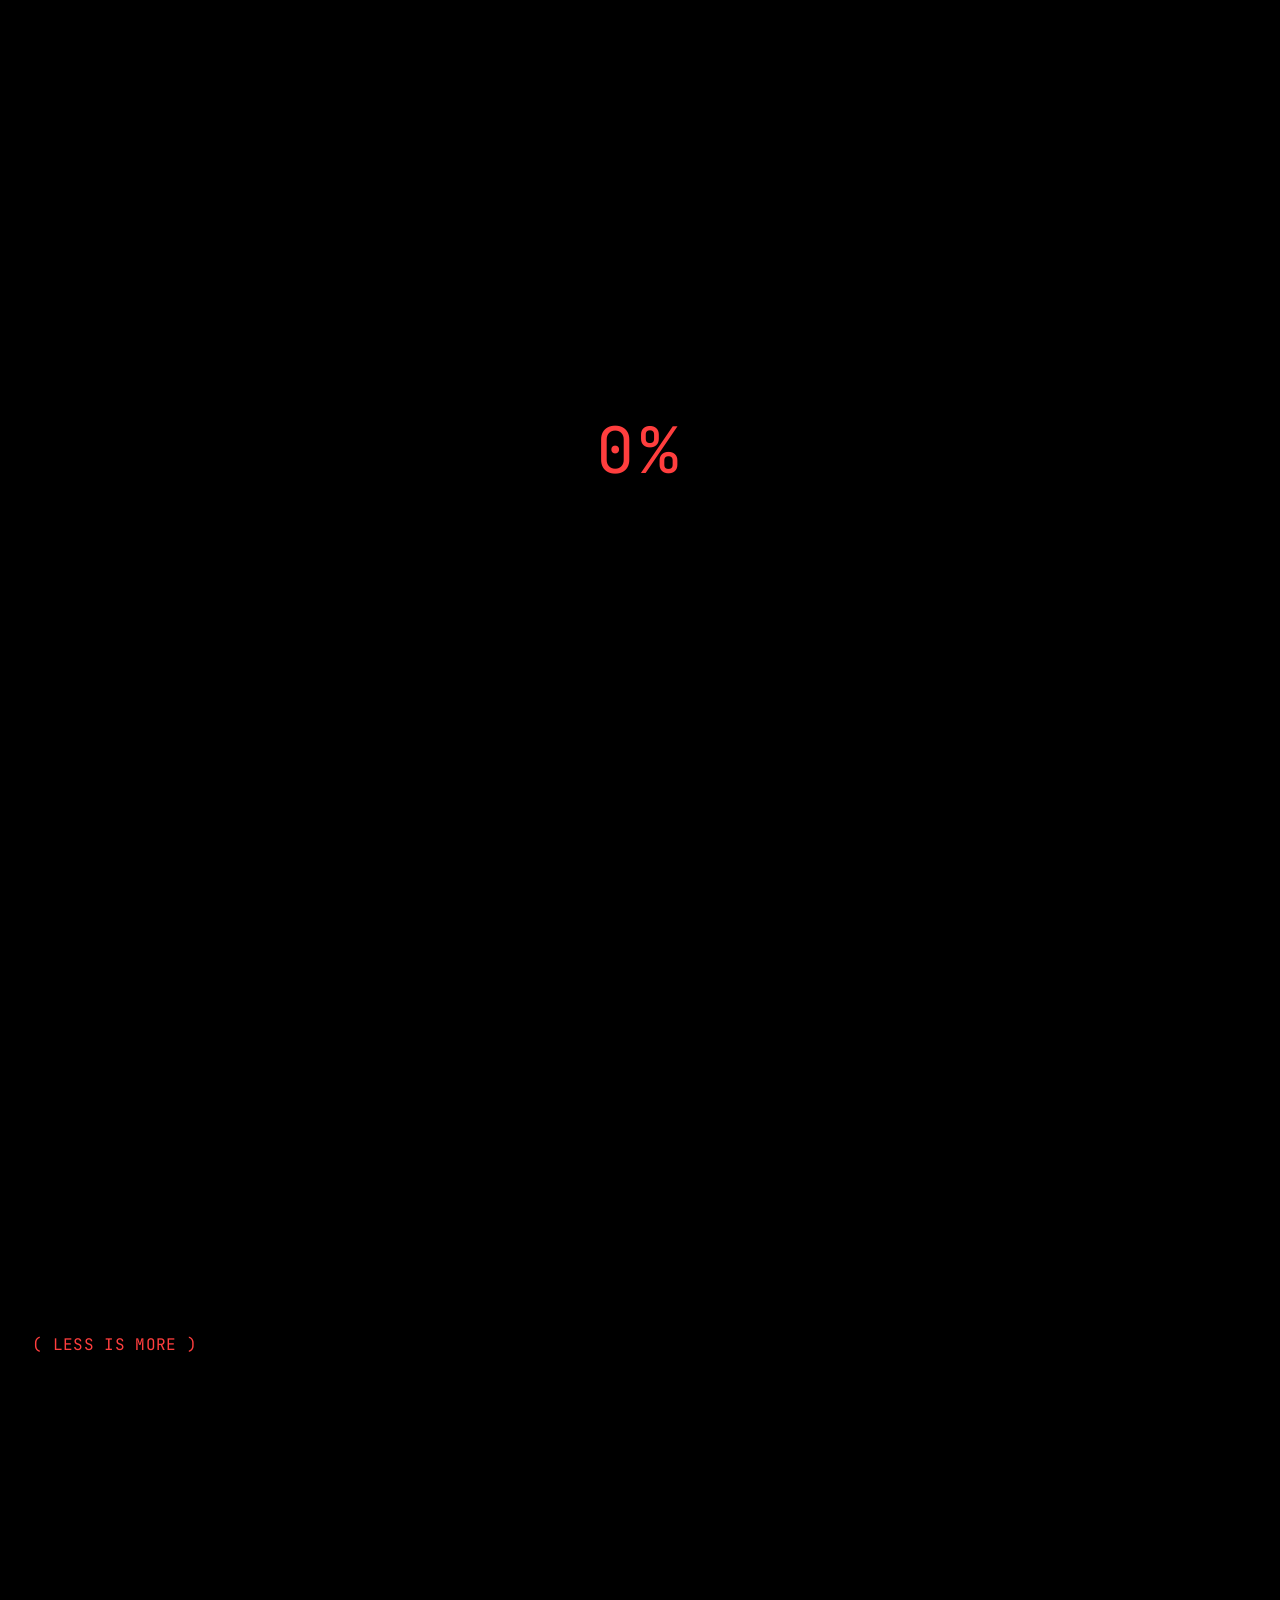
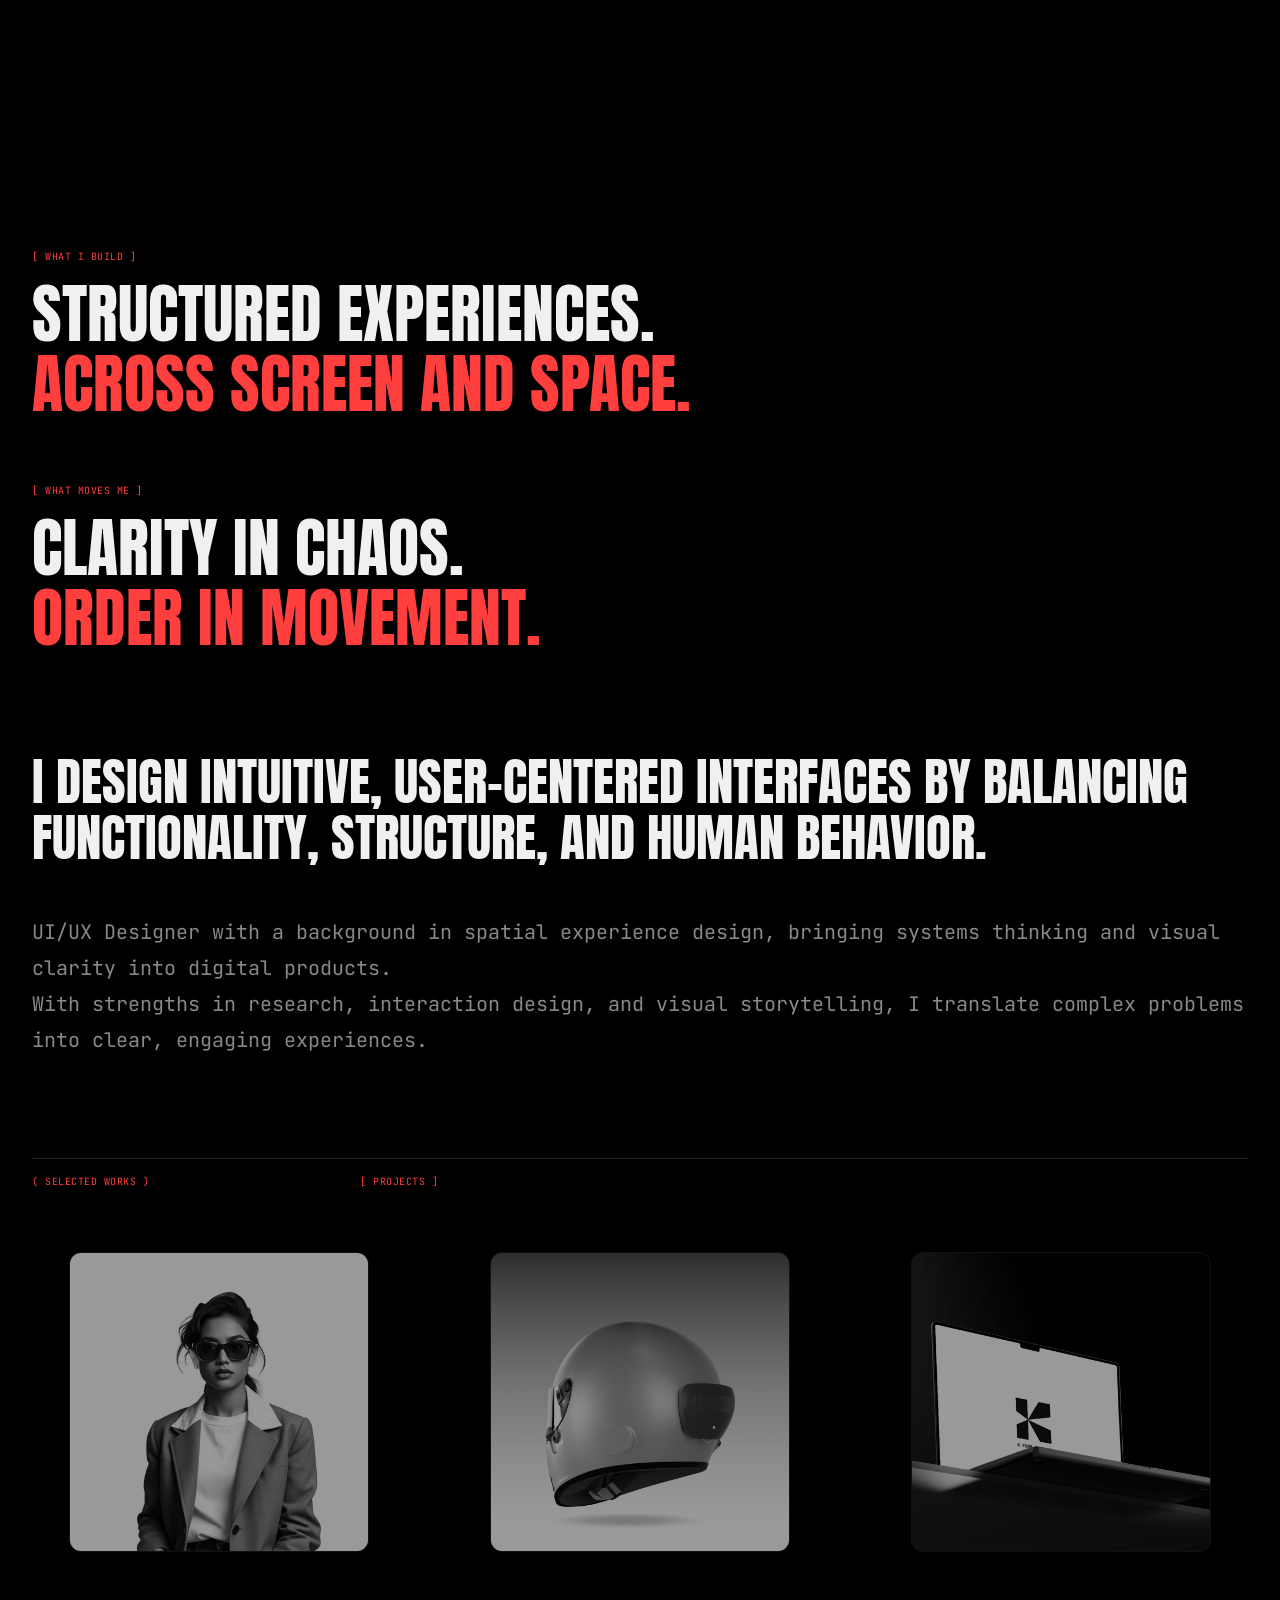
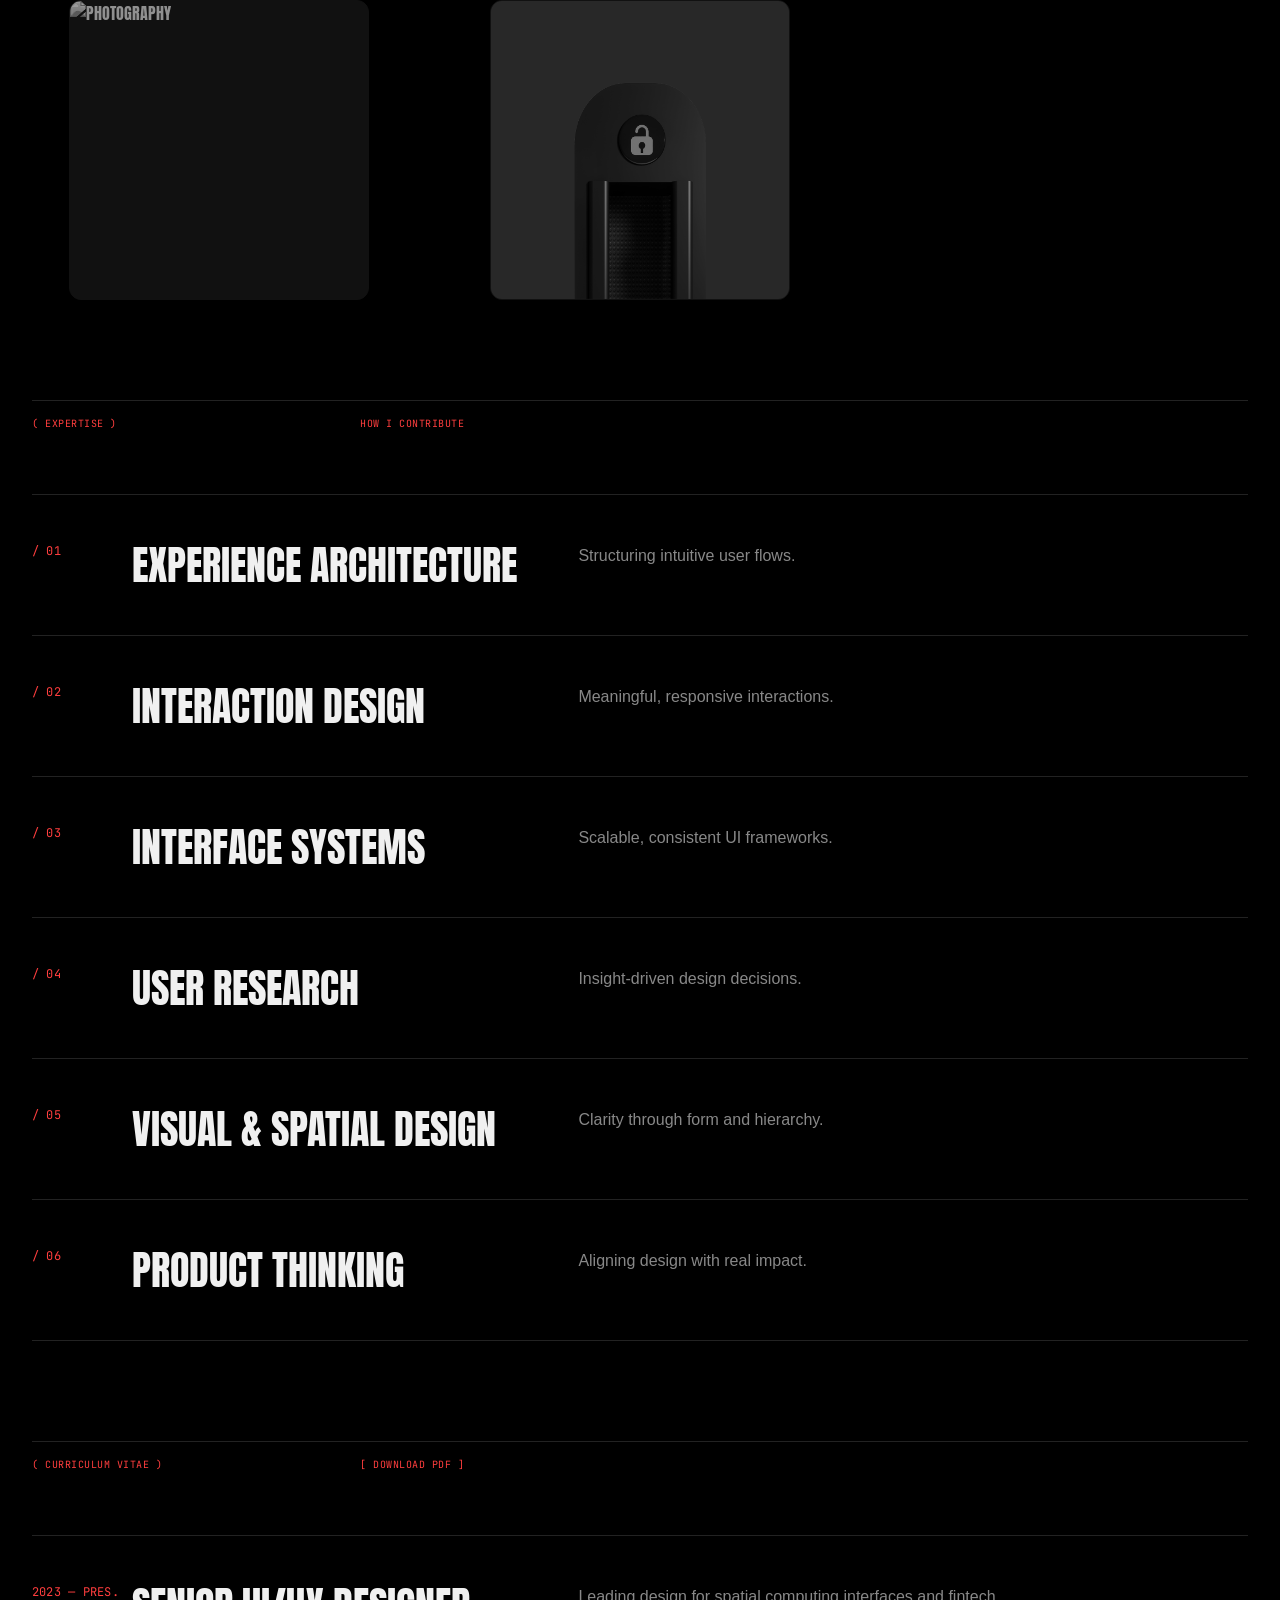
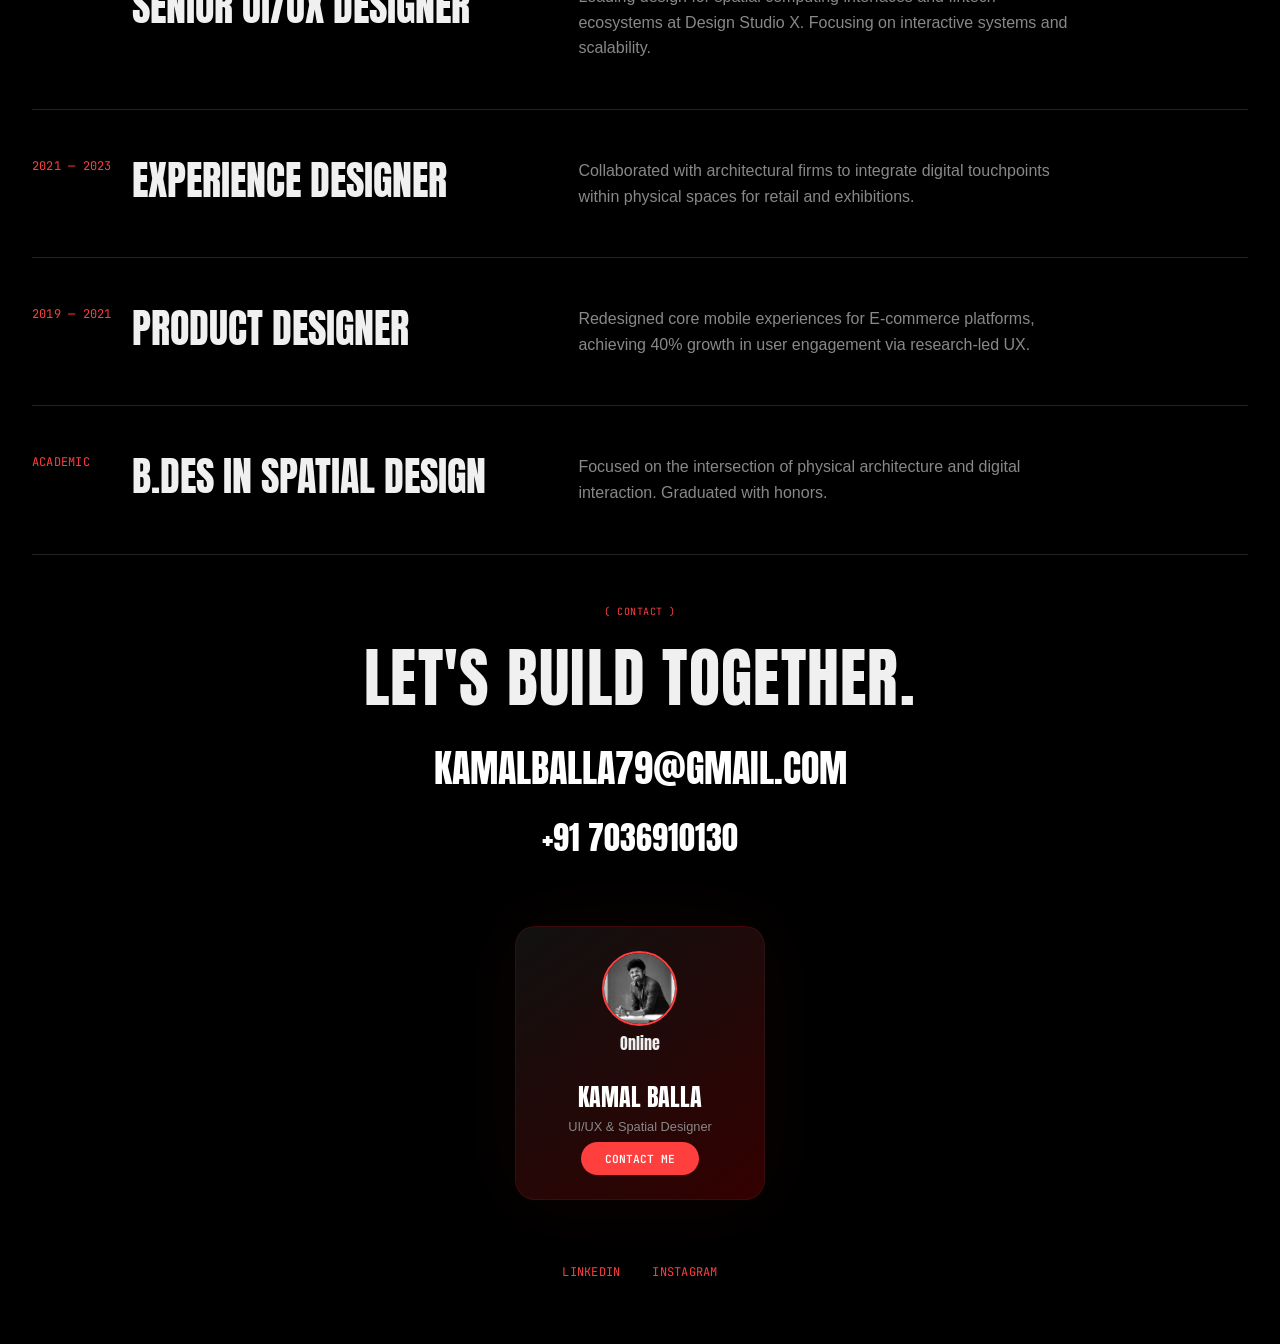
==== index.html @ a9d9c074 "initial change" ====
<!DOCTYPE html>
<html lang="en">
<head>
    <meta charset="UTF-8">
    <meta name="viewport" content="width=device-width, initial-scale=1.0">
    <title>Kamal Balla | UI/UX & Spatial Designer</title>
    <!-- Google Fonts: Anton & JetBrains Mono (Variable) -->
    <link rel="preconnect" href="https://fonts.googleapis.com">
    <link rel="preconnect" href="https://fonts.gstatic.com" crossorigin>
    <link href="https://fonts.googleapis.com/css2?family=Anton&family=JetBrains+Mono:wght@100..800&display=swap" rel="stylesheet">
    <link rel="stylesheet" href="styles.css">
</head>
<body>

    <div id="loader">
        <div class="count-up-text"><span id="loader-count">0</span>%</div>
    </div>

    <!-- Sticky Header Navigation -->
    <header class="main-header" id="main-nav">
        <div class="header-brand">KAMAL BALLA</div>
        <nav>
            <ul class="nav-links">
                <li><a href="#hero" class="nav-link hover-target">[ ABOUT ]</a></li>
                <li><a href="#works" class="nav-link hover-target">[ WORKS ]</a></li>
                <li><a href="#contact" class="nav-link hover-target">[ CONTACT ]</a></li>
            </ul>
        </nav>
    </header>

    <!-- Crosshair Elements -->
    <div id="crosshair-h" class="crosshair-line crosshair-h"></div>
    <div id="crosshair-v" class="crosshair-line crosshair-v"></div>

    <div id="cursor-dot"></div>
    <div class="fixed-corner bottom-left mono-label">( BENGALURU <span id="clock">00:00:00</span> )</div>
    <div class="fixed-corner bottom-right mono-label">( 2026 © ALL RIGHTS RESERVED )</div>

    <!-- Hero Section with Typewriter Animation -->
    <div class="hero-type-wrapper">
        <h1 class="hero-type-text" id="typewriter-text"></h1>
    </div>

    <main class="container">
        <!-- Hero Section -->
        <section id="hero">
            
            <div class="hero-content">
                <div class="hero-title-wrapper">
                    <h1 class="display-text hero-title" data-text="UI/UX DESIGNER"></h1>
                </div>
                <div class="hero-title-wrapper">
                    <h1 class="display-text hero-title" data-text="& SPATIAL DESIGNER" style="color: #888;"></h1>
                </div>
                
                <div class="fade-up" style="margin-top: 2rem;">
                    <span class="mono-text" style="color: var(--muted-color); font-size: 16px;">( LESS IS MORE )</span>
                </div>
            </div>
        </section>

        <!-- Vision Statements Section -->
        <section id="vision">
            <div class="hero-statements" style="display: flex; flex-direction: column; gap: 4rem;">
                <div class="fade-up">
                    <span class="mono-label" style="display: block; margin-bottom: 1rem;">[ WHAT I BUILD ]</span>
                    <h2 class="heading-2" style="font-size: clamp(2.5rem, 5vw, 6rem); color: var(--text-color);">Structured experiences.<br><span style="color: var(--muted-color);">Across screen and space.</span></h2>
                </div>
                
                <div class="fade-up">
                    <span class="mono-label" style="display: block; margin-bottom: 1rem;">[ WHAT MOVES ME ]</span>
                    <h2 class="heading-2" style="font-size: clamp(2.5rem, 5vw, 6rem); color: var(--text-color);">Clarity in chaos.<br><span style="color: var(--muted-color);">Order in movement.</span></h2>
                </div>
            </div>
        </section>

        <!-- About Section -->
        <section id="about">
            
            <div class="about-grid">
                <div class="about-text">
                    <h3 class="heading-2 fade-up">I design intuitive, user-centered interfaces by balancing functionality, structure, and human behavior.</h3>
                    <p class="fade-up">UI/UX Designer with a background in spatial experience design, bringing systems thinking and visual clarity into digital products.</p>
                    <p class="fade-up">With strengths in research, interaction design, and visual storytelling, I translate complex problems into clear, engaging experiences.</p>
                </div>
            </div>
        </section>

        <!-- Works Section -->
        <section id="works">
            <div class="section-header fade-up">
                <span class="mono-label">( Selected Works )</span>
                <span class="mono-label">[ PROJECTS ]</span>
            </div>

            <div class="works-grid fade-up">
                <div class="tilted-card hover-target">
                    <div class="tilted-card-inner">
                        <img src="DOTS.png" alt="DOTS">
                        <div class="tilted-card-overlay">
                            <p class="tilted-card-demo-text">DOTS</p>
                        </div>
                        <span class="tilted-card-caption">A Brand Conceptualized through AI (Branding)</span>
                    </div>
                </div>

                <div class="tilted-card hover-target">
                    <div class="tilted-card-inner">
                        <img src="HELCOV.png" alt="HELCOV">
                        <div class="tilted-card-overlay">
                            <p class="tilted-card-demo-text">HELCOV</p>
                        </div>
                        <span class="tilted-card-caption">Smart Helmet Rain Cover Attachment (Product Design)</span>
                    </div>
                </div>

                <div class="tilted-card hover-target">
                    <div class="tilted-card-inner">
                        <img src="K FORM STUDIOS.png" alt="K FORM STUDIOS">
                        <div class="tilted-card-overlay">
                            <p class="tilted-card-demo-text">K FORM STUDIOS</p>
                        </div>
                        <span class="tilted-card-caption">Architecture Firm (Branding and Website)</span>
                    </div>
                </div>

                <div class="tilted-card hover-target">
                    <div class="tilted-card-inner">
                        <img src="photography.png" alt="PHOTOGRAPHY">
                        <div class="tilted-card-overlay">
                            <p class="tilted-card-demo-text">PHOTOGRAPHY</p>
                        </div>
                        <span class="tilted-card-caption">PHOTOGRAPHY</span>
                    </div>
                </div>

                <div class="tilted-card hover-target">
                    <div class="tilted-card-inner">
                        <img src="SENSOSLIDE.png" alt="SENSOSLIDE">
                        <div class="tilted-card-overlay">
                            <p class="tilted-card-demo-text">SENSOSLIDE</p>
                        </div>
                        <span class="tilted-card-caption">Effortless Sliding Handle (Product Design)</span>
                    </div>
                </div>
            </div>
        </section>

        <!-- Services Section -->
        <section id="services">
            <div class="section-header fade-up">
                <span class="mono-label">( Expertise )</span>
                <span class="mono-label">How I contribute</span>
            </div>

            <div class="services-list fade-up">
                <div class="service-item hover-target">
                    <span class="mono-text service-number">/ 01</span>
                    <h3 class="heading-2 service-title" style="font-size: 2.5rem;">Experience Architecture</h3>
                    <p class="service-desc">Structuring intuitive user flows.</p>
                </div>
                <div class="service-item hover-target">
                    <span class="mono-text service-number">/ 02</span>
                    <h3 class="heading-2 service-title" style="font-size: 2.5rem;">Interaction Design</h3>
                    <p class="service-desc">Meaningful, responsive interactions.</p>
                </div>
                <div class="service-item hover-target">
                    <span class="mono-text service-number">/ 03</span>
                    <h3 class="heading-2 service-title" style="font-size: 2.5rem;">Interface Systems</h3>
                    <p class="service-desc">Scalable, consistent UI frameworks.</p>
                </div>
                <div class="service-item hover-target">
                    <span class="mono-text service-number">/ 04</span>
                    <h3 class="heading-2 service-title" style="font-size: 2.5rem;">User Research</h3>
                    <p class="service-desc">Insight-driven design decisions.</p>
                </div>
                <div class="service-item hover-target">
                    <span class="mono-text service-number">/ 05</span>
                    <h3 class="heading-2 service-title" style="font-size: 2.5rem;">Visual & Spatial Design</h3>
                    <p class="service-desc">Clarity through form and hierarchy.</p>
                </div>
                <div class="service-item hover-target">
                    <span class="mono-text service-number">/ 06</span>
                    <h3 class="heading-2 service-title" style="font-size: 2.5rem;">Product Thinking</h3>
                    <p class="service-desc">Aligning design with real impact.</p>
                </div>
            </div>
        </section>

        <!-- Resume Section -->
        <section id="resume">
            <div class="section-header fade-up">
                <span class="mono-label">( Curriculum Vitae )</span>
                <span class="mono-label">[ DOWNLOAD PDF ]</span>
            </div>

            <div class="resume-list fade-up">
                <!-- Experience 1 -->
                <div class="resume-item hover-target">
                    <span class="mono-text resume-meta">2023 — PRES.</span>
                    <h3 class="heading-2 resume-title" style="font-size: 2.5rem;">Senior UI/UX Designer</h3>
                    <p class="resume-desc">Leading design for spatial computing interfaces and fintech ecosystems at Design Studio X. Focusing on interactive systems and scalability.</p>
                </div>

                <!-- Experience 2 -->
                <div class="resume-item hover-target">
                    <span class="mono-text resume-meta">2021 — 2023</span>
                    <h3 class="heading-2 resume-title" style="font-size: 2.5rem;">Experience Designer</h3>
                    <p class="resume-desc">Collaborated with architectural firms to integrate digital touchpoints within physical spaces for retail and exhibitions.</p>
                </div>

                <!-- Experience 3 -->
                <div class="resume-item hover-target">
                    <span class="mono-text resume-meta">2019 — 2021</span>
                    <h3 class="heading-2 resume-title" style="font-size: 2.5rem;">Product Designer</h3>
                    <p class="resume-desc">Redesigned core mobile experiences for E-commerce platforms, achieving 40% growth in user engagement via research-led UX.</p>
                </div>

                <!-- Education -->
                <div class="resume-item hover-target">
                    <span class="mono-text resume-meta">Academic</span>
                    <h3 class="heading-2 resume-title" style="font-size: 2.5rem;">B.Des in Spatial Design</h3>
                    <p class="resume-desc">Focused on the intersection of physical architecture and digital interaction. Graduated with honors.</p>
                </div>
            </div>
        </section>
    </main>

    <footer id="contact">
        <span class="mono-label fade-up" style="margin-bottom: 2rem;">( Contact )</span>
        <h2 class="display-text fade-up" style="font-size: clamp(2rem, 5vw, 6rem);">Let's build together.</h2>
        <a href="mailto:kamalballa79@gmail.com" class="footer-email fade-up hover-target">kamalballa79@gmail.com</a>
        <a href="tel:7036910130" class="footer-email fade-up hover-target" style="margin-top: 1rem; font-size: clamp(1.2rem, 2.5vw, 2rem);">+91 7036910130</a>
        
        <div class="profile-card-wrapper fade-up">
            <div class="profile-card-glow"></div>
            <div class="profile-card" id="tilt-card">
                <div class="profile-card-inner">
                    <div class="profile-avatar-container" style="margin-bottom: 1.5rem;">
                        <img src="Kamal Balla.jpeg" alt="Kamal Balla" class="profile-avatar">
                        <div class="profile-status"><span class="status-dot" style="background-color: #4ade80;"></span> Online</div>
                    </div>
                    <div class="profile-info">
                        <h3 class="profile-name">Kamal Balla</h3>
                        <p class="profile-title">UI/UX & Spatial Designer</p>
                    </div>
                    <button class="contact-btn hover-target" onclick="window.location.href='mailto:kamalballa79@gmail.com';">Contact Me</button>
                </div>
            </div>
        </div>

        <div style="margin-top: 4rem; display: flex; gap: 2rem; margin-bottom: 4rem;">
            <a href="https://linkedin.com/in/ar-kamal-balla-2998341a9" target="_blank" class="mono-text hover-target" style="color: var(--muted-color);">LINKEDIN</a>
            <a href="https://www.instagram.com/kamalballa_/" target="_blank" class="mono-text hover-target" style="color: var(--muted-color);">INSTAGRAM</a>
        </div>
    </footer>

    <script src="https://cdnjs.cloudflare.com/ajax/libs/gsap/3.12.2/gsap.min.js"></script>
    <script src="https://cdnjs.cloudflare.com/ajax/libs/gsap/3.12.2/ScrollTrigger.min.js"></script>
    <script src="script.js"></script>
</body>
</html>
---- styles.css ----
/* --- CSS Reset & Variables --- */
:root {
    --bg-color: #000000;
    --text-color: #f0f0f0;
    --muted-color: #ff3e3e; /* Cinematic Red Accent */
    --border-color: #1a1a1a; 
    --font-sans: 'Anton', sans-serif;
    --font-mono: 'JetBrains Mono', monospace;
}

* {
    margin: 0;
    padding: 0;
    box-sizing: border-box;
    cursor: none;
}

body {
    background-color: var(--bg-color);
    color: var(--text-color);
    font-family: var(--font-sans);
    overflow-x: hidden;
    -webkit-font-smoothing: antialiased;
    position: relative;
}

/* Prevent body scroll when project is open */
body.no-scroll {
    overflow: hidden;
}

/* Architectural Grid Background */
body::after {
    content: '';
    position: fixed;
    top: 0; left: 0;
    width: 100%; height: 100%;
    background-image: 
        linear-gradient(var(--border-color) 1px, transparent 1px),
        linear-gradient(90deg, var(--border-color) 1px, transparent 1px);
    background-size: 50px 50px;
    background-position: center;
    pointer-events: none;
    z-index: -2;
}

/* Subtle Radial Fade for the Grid */
body::before {
    content: '';
    position: fixed;
    top: 0;
    left: 0;
    width: 100%;
    height: 100%;
    background: radial-gradient(circle at center, transparent 10%, var(--bg-color) 85%);
    pointer-events: none;
    z-index: -1;
}

/* --- Sticky Header --- */
.main-header {
    position: fixed;
    top: 0;
    left: 0;
    width: 100%;
    display: flex;
    justify-content: space-between;
    align-items: center;
    padding: 1.5rem 2rem;
    z-index: 1000;
    background: rgba(0, 0, 0, 0.5);
    backdrop-filter: blur(10px);
    -webkit-backdrop-filter: blur(10px);
    border-bottom: 1px solid rgba(255, 62, 62, 0.1);
    transform: translateY(-100%); 
}

.header-brand {
    font-family: var(--font-sans);
    font-size: clamp(1.2rem, 2.5vw, 1.8rem);
    line-height: 1;
    color: var(--muted-color);
    letter-spacing: 0.02em;
    text-transform: uppercase;
}

.nav-links {
    display: flex;
    gap: 2rem;
}

.nav-link {
    font-family: var(--font-mono);
    font-size: 10px;
    text-transform: uppercase;
    letter-spacing: 0.05em;
    color: var(--muted-color);
    transition: color 0.3s ease, transform 0.3s ease;
    text-decoration: none;
}

.nav-link:hover {
    color: #fff;
    transform: translateY(-1px);
}

/* --- Crosshair Component --- */
.crosshair-line {
    position: fixed;
    background-color: var(--muted-color);
    pointer-events: none;
    z-index: 9998;
    opacity: 0.15;
    will-change: transform;
}

.crosshair-h {
    width: 100vw;
    height: 1px;
    left: 0;
    top: 0;
}

.crosshair-v {
    width: 1px;
    height: 100vh;
    left: 0;
    top: 0;
}

a {
    color: inherit;
    text-decoration: none;
}

ul {
    list-style: none;
}

/* --- Typography Classes --- */
.mono-label {
    font-family: var(--font-mono);
    font-size: 10px;
    text-transform: uppercase;
    letter-spacing: 0.05em;
    color: var(--muted-color);
}

.mono-text {
    font-family: var(--font-mono);
    font-size: 12px;
    text-transform: uppercase;
    letter-spacing: 0.02em;
    color: var(--muted-color);
}

.display-text {
    font-size: clamp(3rem, 7vw, 9rem);
    font-weight: 400;
    line-height: 0.9;
    text-transform: uppercase;
    letter-spacing: 0.02em;
}

.heading-2 {
    font-size: clamp(2rem, 4vw, 4rem);
    font-weight: 400;
    line-height: 1.1;
    text-transform: uppercase;
}

/* --- Custom Cursor --- */
#cursor-dot {
    position: fixed;
    top: 0; left: 0;
    width: 10px; height: 10px;
    background-color: var(--muted-color);
    border-radius: 50%;
    pointer-events: none;
    z-index: 10000;
    mix-blend-mode: normal;
    transform: translate(-50%, -50%);
    transition: width 0.3s, height 0.3s;
}

#cursor-dot.hovered {
    width: 40px; height: 40px;
    background-color: #fff;
    mix-blend-mode: difference;
}

/* --- Fixed Framing Elements --- */
.fixed-corner {
    position: fixed;
    z-index: 90;
}

.top-left { top: 2rem; left: 2rem; }
.bottom-left { bottom: 2rem; left: 2rem; }
.bottom-right { bottom: 2rem; right: 2rem; }

@media (max-width: 768px) {
    .bottom-left, .bottom-right { display: none; }
    .crosshair-line { display: none; }
}

/* --- Global Layout --- */
.container {
    padding: 0 2rem;
    max-width: 1800px;
    margin: 0 auto;
}

section {
    padding: 50px 0;
    position: relative;
}

.section-header {
    display: grid;
    grid-template-columns: 1fr 3fr;
    gap: 2rem;
    margin-bottom: 4rem;
    border-top: 1px solid #222;
    padding-top: 1rem;
    background-color: var(--bg-color); 
}

@media (max-width: 768px) {
    .section-header { grid-template-columns: 1fr; gap: 1rem; }
}

/* --- Hero Section --- */
#hero {
    min-height: 100vh;
    display: flex;
    flex-direction: column;
    justify-content: center;
    padding-bottom: 100px;
    scroll-margin-top: 80px;
}

.hero-meta {
    display: flex;
    justify-content: space-between;
    margin-bottom: 2rem;
    border-bottom: 1px solid #222;
    padding-bottom: 1rem;
}

.hero-title-wrapper { 
    overflow: hidden; 
    padding-bottom: 0.1em;
    position: relative; 
    width: 100%;
}

.rotate-char {
    display: inline-block;
    will-change: transform, letter-spacing;
    transform: translateY(110%);
}

/* --- Hero Type Component --- */
.hero-type-wrapper {
    width: 100%;
    height: 100vh;
    display: flex;
    justify-content: center;
    align-items: center;
    overflow: hidden;
    text-align: center;
}

.hero-type-text {
    position: relative;
    font-size: clamp(4rem, 15vw, 25rem);
    line-height: 0.85;
    color: var(--text-color);
    text-transform: uppercase;
    z-index: 10;
    display: inline-block;
    letter-spacing: -0.02em;
}

.type-cursor {
    color: var(--muted-color);
    animation: blink 0.5s step-end infinite;
    margin-left: 0.2rem;
    font-weight: 100;
}

@keyframes blink {
    from, to { opacity: 1; }
    50% { opacity: 0; }
}

/* --- About Section --- */
.about-grid {
    display: grid;
    grid-template-columns: 1fr;
    gap: 6rem;
    position: relative;
    z-index: 1;
}

.about-left {
    display: flex;
    flex-direction: column;
    gap: 3rem;
}

.about-text p {
    font-size: 20px;
    color: #888;
    line-height: 1.8;
    width: 100%;
    font-family: var(--font-mono);
    text-transform: none;
    letter-spacing: normal;
    word-wrap: break-word;
}

.about-text h3 {
    color: var(--text-color);
    margin-bottom: 3rem;
    width: 100%;
}

.split-char {
    display: inline-block;
    will-change: transform, opacity;
}

.expertise-list {
    display: flex;
    flex-direction: column;
    gap: 1rem;
    border-left: 1px solid #222;
    padding-left: 2rem;
}

.expertise-item {
    display: flex;
    justify-content: space-between;
    align-items: center;
    padding: 0.5rem 0;
    border-bottom: 1px solid rgba(255,255,255,0.05);
}

@media (max-width: 992px) {
    .about-grid { gap: 4rem; }
    .expertise-list { border-left: none; padding-left: 0; border-top: 1px solid #222; padding-top: 2rem; }
    .about-text p { font-size: 18px; }
}

@media (max-width: 768px) {
    .about-text p { font-size: 16px; line-height: 1.6; }
    .about-text h3 { font-size: 2rem;}
}

/* --- Works Section --- */
.works-grid {
    display: grid;
    grid-template-columns: repeat(auto-fill, minmax(300px, 1fr));
    gap: 3rem;
    width: 100%;
}

#works {
    scroll-margin-top: 80px;
}

.tilted-card {
    width: 300px;
    height: 300px;
    margin: 0 auto;
    position: relative;
    perspective: 1000px;
}

.tilted-card-inner {
    position: relative;
    width: 100%;
    height: 100%;
    transform-style: preserve-3d;
    transition: transform 0.5s cubic-bezier(0.23, 1, 0.32, 1);
    border-radius: 12px;
    overflow: hidden;
    background-color: #111;
    border: 1px solid #111;
}

.tilted-card:hover .tilted-card-inner {
    border-color: var(--muted-color);
}

.tilted-card img {
    width: 100%;
    height: 100%;
    object-fit: cover;
    display: block;
    pointer-events: none;
    filter: grayscale(1) brightness(0.6);
    transition: filter 0.4s ease;
}

.tilted-card:hover img {
    filter: grayscale(1) brightness(1);
}

.tilted-card-overlay {
    position: absolute;
    top: 0; left: 0; right: 0; bottom: 0;
    background: rgba(255, 62, 62, 0.1); 
    display: flex;
    align-items: center;
    justify-content: center;
    padding: 2rem;
    opacity: 0;
    transition: opacity 0.3s ease;
    transform: translateZ(50px);
    pointer-events: none;
}

.tilted-card:hover .tilted-card-overlay { opacity: 1; }

.tilted-card-demo-text {
    color: rgba(255, 62, 62, 1);
    font-family: var(--font-sans);
    font-size: 1.5rem;
    text-transform: uppercase;
    text-align: center;
}

.tilted-card-caption {
    position: absolute;
    bottom: 1rem;
    left: 1rem;
    font-family: var(--font-mono);
    font-size: 10px;
    color: var(--muted-color);
    opacity: 0;
    transition: opacity 0.3s;
    transform: translateZ(30px);
}

.tilted-card:hover .tilted-card-caption { opacity: 1; }

/* --- Services/Resume List --- */
.services-list, .resume-list {
    display: flex;
    flex-direction: column;
    width: 100%;
    border-top: 1px solid #222;
}

.service-item, .resume-item {
    display: grid;
    grid-template-columns: 100px 1fr 1.5fr;
    padding: 3rem 0;
    border-bottom: 1px solid #222;
    transition: all 0.4s ease;
    position: relative;
}

.service-item:hover, .resume-item:hover {
    background-color: rgba(255, 62, 62, 0.03);
    padding-left: 2rem;
}

.service-number, .resume-meta {
    color: var(--muted-color);
}

.service-title, .resume-title {
    color: var(--text-color);
    transition: color 0.3s ease;
}

.service-item:hover .service-title, .resume-item:hover .resume-title {
    color: #ffffff;
}

.service-desc, .resume-desc {
    color: #888;
    font-family: 'Arial', sans-serif;
    font-size: 1rem;
    max-width: 500px;
    line-height: 1.6;
}

@media (max-width: 992px) {
    .service-item, .resume-item { grid-template-columns: 80px 1fr; gap: 1rem; padding: 2rem 0; }
    .service-desc, .resume-desc { grid-column: 2; margin-top: 1rem; }
}

/* --- Profile Card --- */
.profile-card-wrapper {
    position: relative;
    perspective: 1000px;
    margin-top: 4rem;
    width: 100%;
    max-width: 250px;
    z-index: 10;
}

.profile-card-glow {
    position: absolute;
    top: 0; left: 0; right: 0; bottom: 0;
    background-color: var(--muted-color);
    filter: blur(40px);
    border-radius: 20px;
    z-index: 0;
    opacity: 0.05;
    transition: opacity 0.4s ease;
}

.profile-card-wrapper:hover .profile-card-glow { opacity: 0.15; }

.profile-card {
    position: relative;
    z-index: 1;
    background: linear-gradient(145deg, #111 0%, #330000 100%);
    border: 1px solid rgba(255, 62, 62, 0.1);
    border-radius: 20px;
    padding: 1.5rem;
    display: flex;
    flex-direction: column;
    align-items: center;
    text-align: center;
    backdrop-filter: blur(10px);
    transform-style: preserve-3d;
}

.profile-avatar {
    width: 75px; height: 75px;
    border-radius: 50%;
    object-fit: cover;
    border: 2px solid var(--muted-color);
    background-color: #1a1a1a;
}

.profile-name { font-size: 1.5rem; font-weight: 400; margin-bottom: 0.25rem; text-transform: uppercase; color: #fff; }
.profile-title { color: #888; margin-bottom: 0.5rem; font-size: 0.8rem; font-family: 'Arial', sans-serif; }

.contact-btn {
    background-color: var(--muted-color);
    color: #fff;
    border: none;
    padding: 0.6rem 1.5rem;
    border-radius: 30px;
    font-family: var(--font-mono);
    font-size: 0.7rem;
    font-weight: 600;
    text-transform: uppercase;
    transition: transform 0.3s ease;
}

.contact-btn:hover {
    transform: scale(1.05);
    background-color: #fff;
    color: #000;
}

/* --- Preloader --- */
#loader {
    position: fixed;
    top: 0; left: 0;
    width: 100vw; height: 100vh;
    background-color: var(--bg-color);
    z-index: 99999;
    display: flex;
    justify-content: center;
    align-items: center;
}

.count-up-text {
    font-family: var(--font-mono);
    font-size: clamp(2rem, 5vw, 4rem);
    color: var(--muted-color);
    letter-spacing: 0.1em;
}

footer {
    min-height: 70vh;
    display: flex;
    flex-direction: column;
    justify-content: center;
    align-items: center;
    text-align: center;
    scroll-margin-top: 80px;
}

.footer-email {
    font-size: clamp(1.5rem, 3vw, 4rem);
    margin-top: 2rem;
    position: relative;
    display: inline-block;
    text-transform: uppercase;
    color: #fff;
}

.footer-email::after {
    content: '';
    position: absolute;
    bottom: -5px; left: 0;
    width: 100%; height: 2px;
    background-color: var(--muted-color);
    transform: scaleX(0);
    transform-origin: right;
    transition: transform 0.4s ease;
}

.footer-email:hover::after {
    transform: scaleX(1);
    transform-origin: left;
}
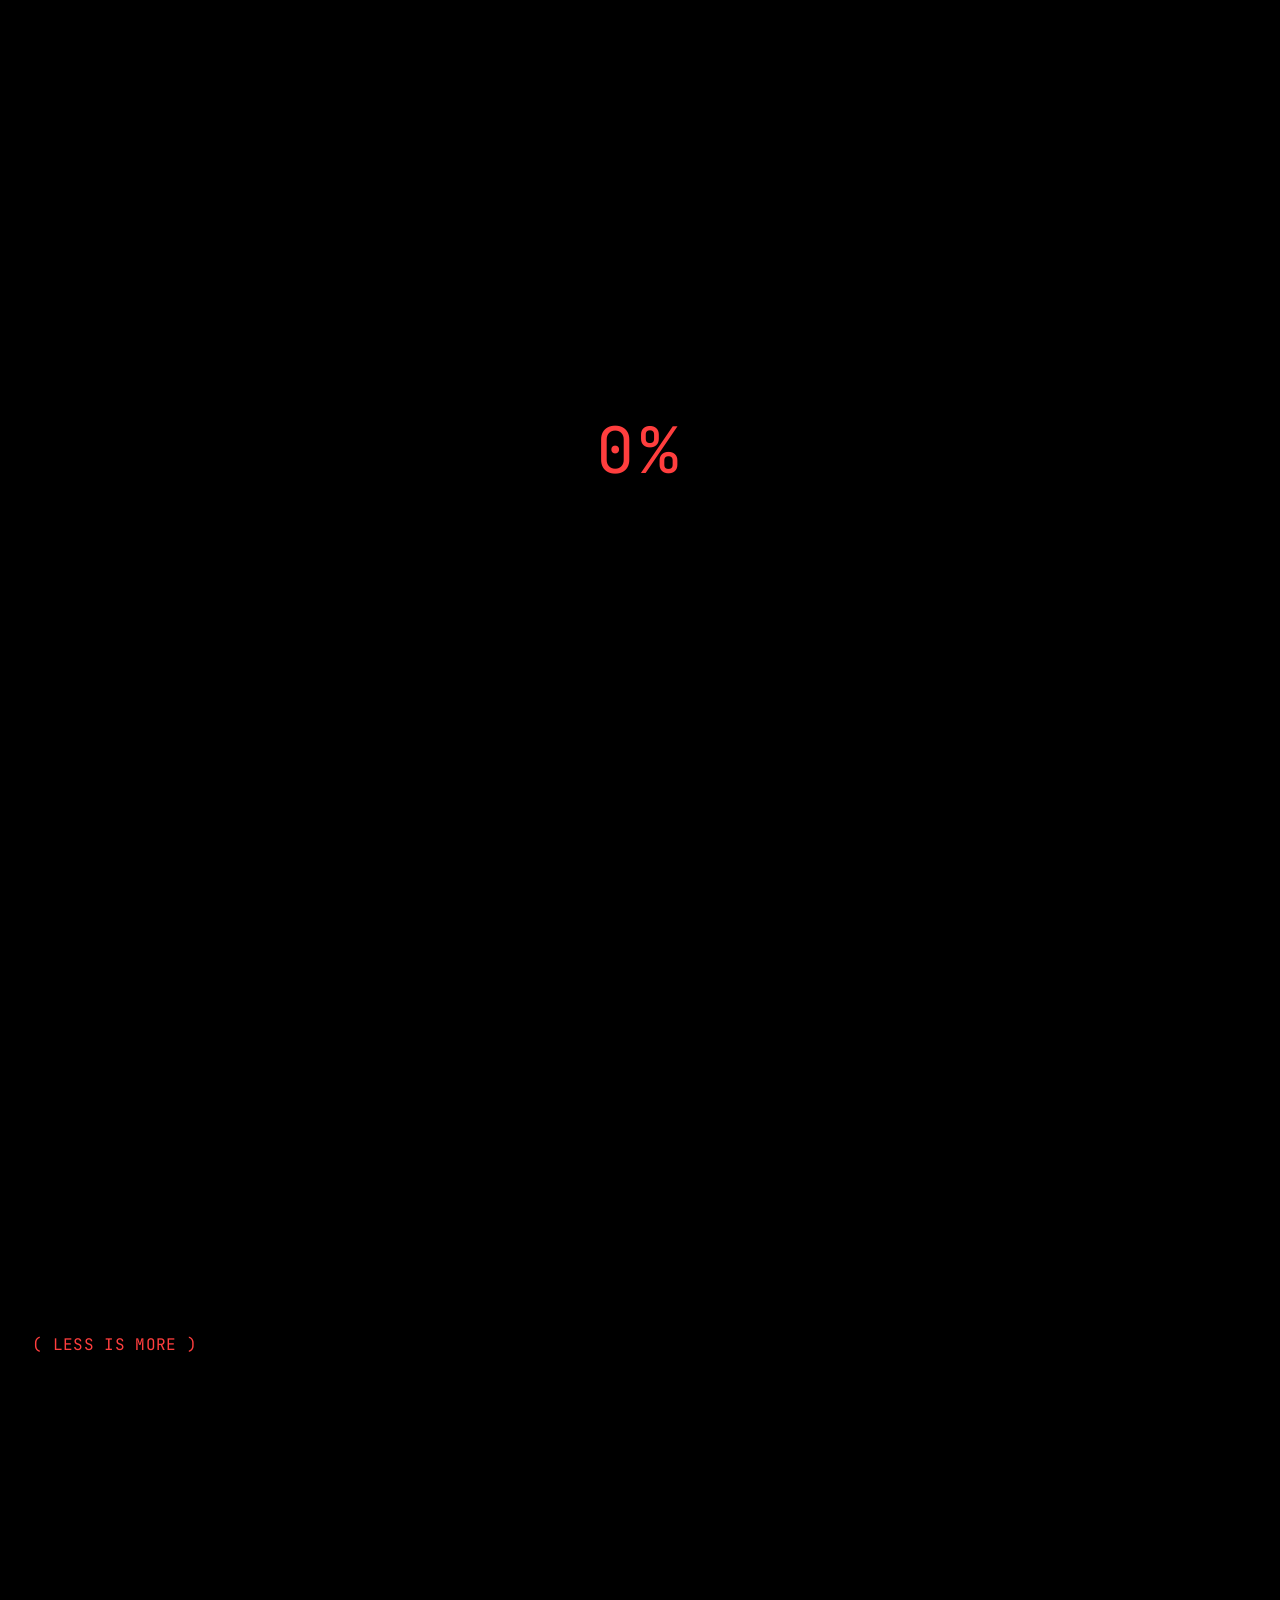
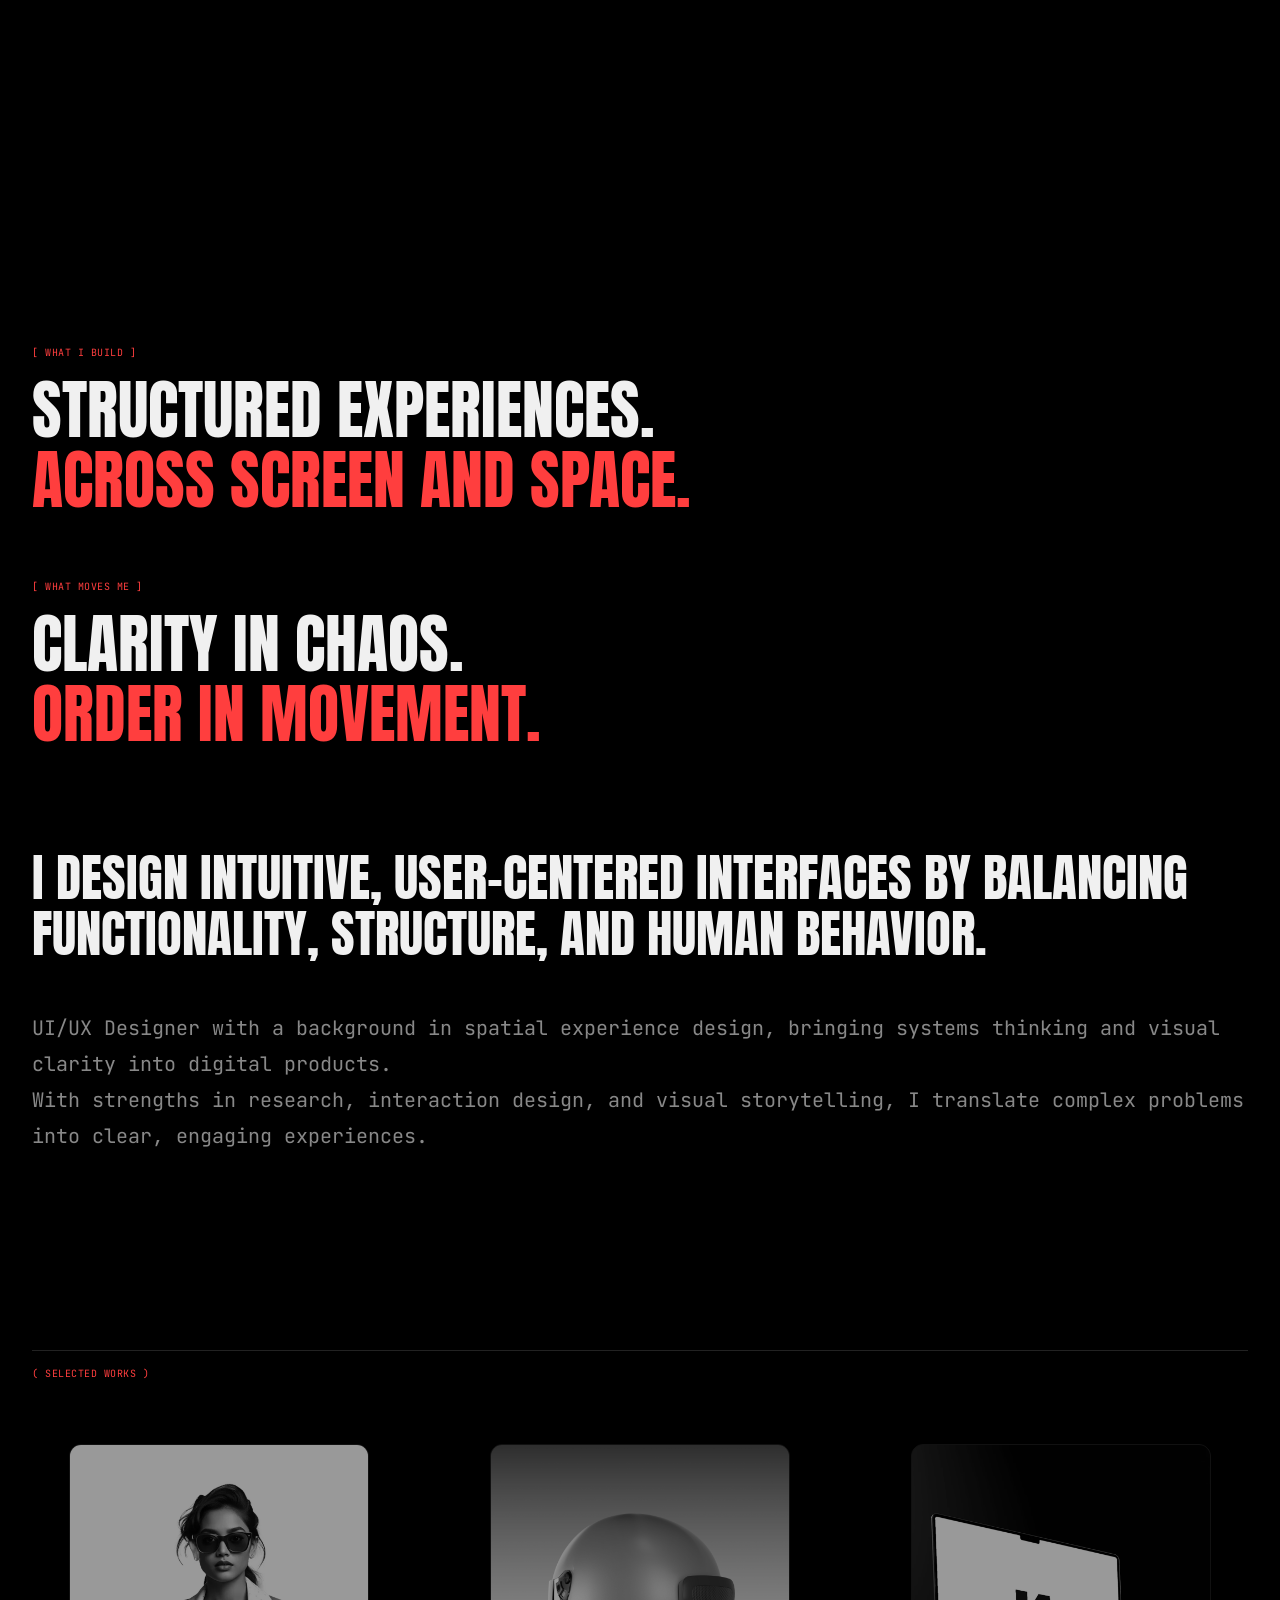
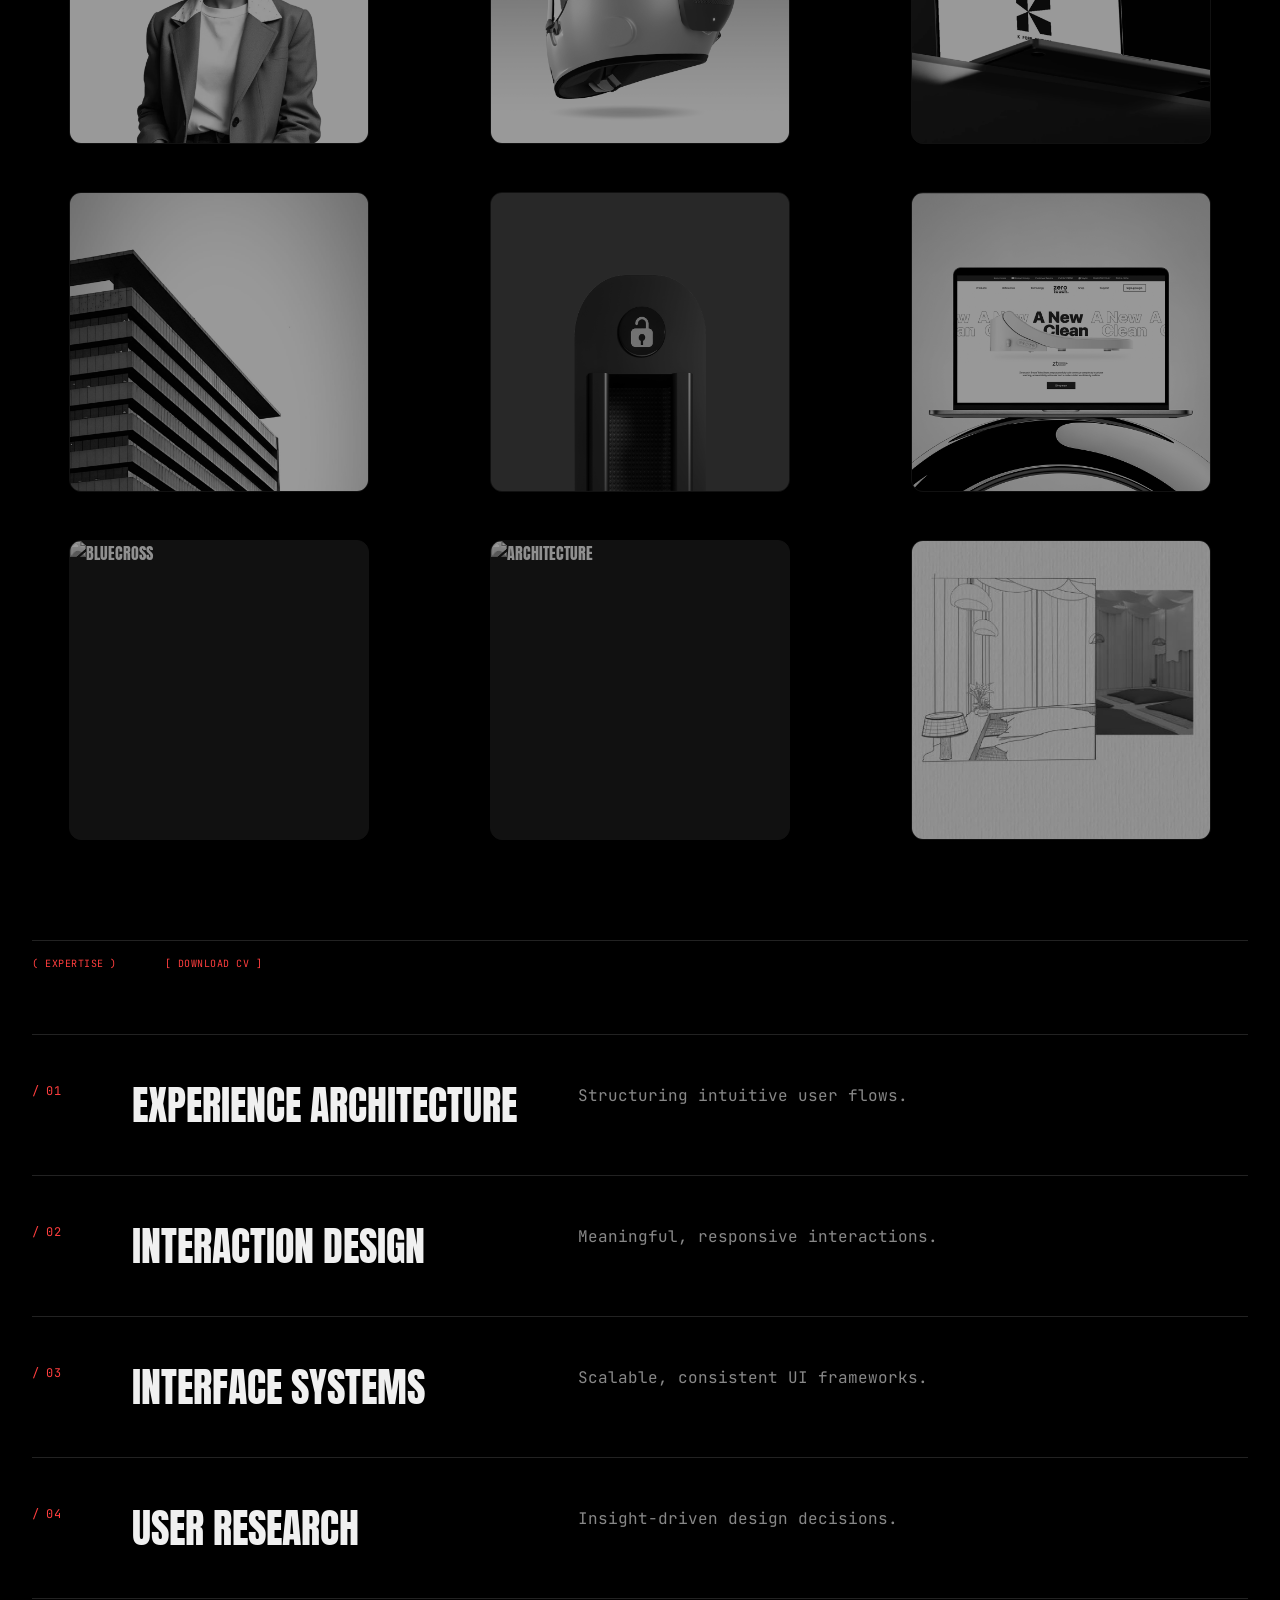
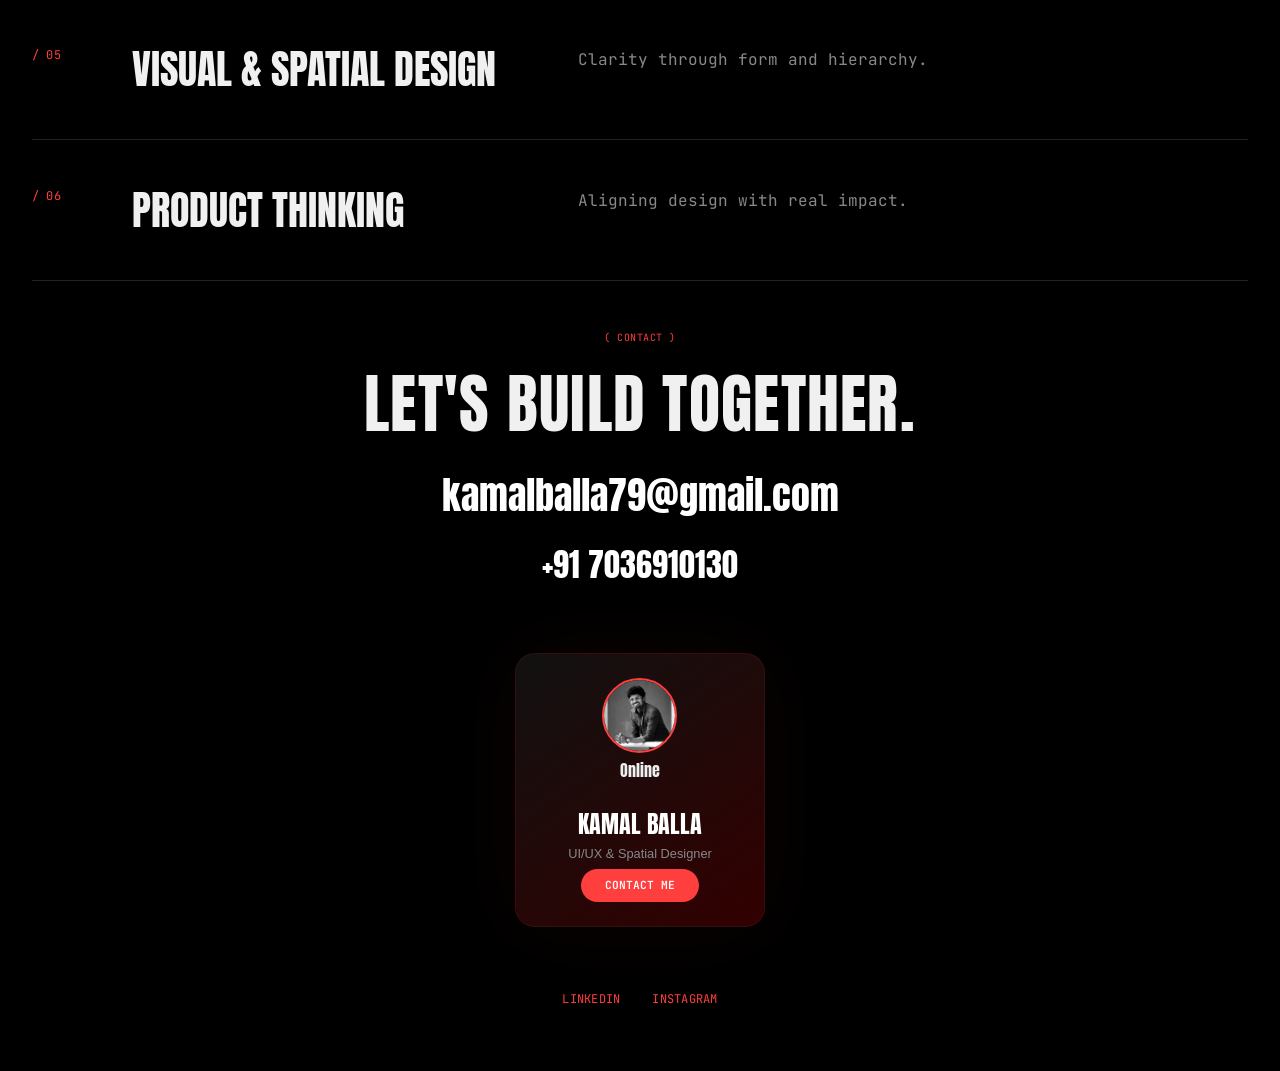
==== commit 492f90f9: "Add files via upload" ====
--- a/index.html
+++ b/index.html
@@ -16,6 +16,83 @@
         <div class="count-up-text"><span id="loader-count">0</span>%</div>
     </div>
 
+    <!-- BlueCross Project Overlay -->
+    <div id="bluecross-overlay">
+        <button class="close-project hover-target" id="close-bluecross-btn">[ ESC / CLOSE ]</button>
+        <div class="overlay-content">
+            <img src="WireFrames/BLUECROSS.png" alt="BlueCross Case" class="case-study-img">
+        </div>
+    </div>
+
+    <!-- DOTS Project Overlay -->
+    <div id="dots-overlay">
+        <button class="close-project hover-target" id="close-dots-btn">[ ESC / CLOSE ]</button>
+        <div class="overlay-content">
+            <img src="WireFrames/DOTS.png" alt="DOTS Case" class="case-study-img">
+        </div>
+    </div>
+
+    <!-- Project Overlay Page -->
+    <div id="project-overlay">
+        <button class="close-project hover-target" id="close-project-btn">[ ESC / CLOSE ]</button>
+        <div class="overlay-content">
+            <img src="WireFrames/HELCOV.png" alt="HELCOV Wireframe" class="case-study-img">
+        </div>
+    </div>
+
+    <!-- K FORM STUDIOS Project Overlay -->
+    <div id="kform-overlay">
+        <button class="close-project hover-target" id="close-kform-btn">[ ESC / CLOSE ]</button>
+        <div class="overlay-content">
+            <img src="WireFrames/KForm1.gif" alt="K Form Studios 1" class="case-study-img">
+            <img src="WireFrames/KForm2.png" alt="K Form Studios 2" class="case-study-img">
+            <img src="WireFrames/KForm3.gif" alt="K Form Studios 3" class="case-study-img">
+            <img src="WireFrames/KForm4.png" alt="K Form Studios 4" class="case-study-img">
+            <img src="WireFrames/KForm5.gif" alt="K Form Studios 5" class="case-study-img">
+            <img src="WireFrames/KForm6.png" alt="K Form Studios 6" class="case-study-img">
+        </div>
+    </div>
+
+    <!-- Photography Project Overlay -->
+    <div id="photography-overlay">
+        <button class="close-project hover-target" id="close-photography-btn">[ esc / close ]</button>
+        <div class="overlay-content">
+            <img src="wireframes/photography.png" alt="photography wireframe" class="case-study-img">
+        </div>
+    </div>
+
+    <!-- Sensoslide Project Overlay -->
+    <div id="sensoslide-overlay">
+        <button class="close-project hover-target" id="close-sensoslide-btn">[ ESC / CLOSE ]</button>
+        <div class="overlay-content">
+            <img src="WireFrames/SENSOSLIDE.png" alt="Sensoslide Case" class="case-study-img">
+        </div>
+    </div>
+
+    <!-- Zerotouch Project Overlay -->
+    <div id="zerotouch-overlay">
+        <button class="close-project hover-target" id="close-zerotouch-btn">[ ESC / CLOSE ]</button>
+        <div class="overlay-content">
+            <img src="WireFrames/ZEROTOUCH.png" alt="ZeroTouch Case" class="case-study-img">
+        </div>
+    </div>
+
+    <!-- Architecture Project Overlay -->
+    <div id="architecture-overlay">
+        <button class="close-project hover-target" id="close-architecture-btn">[ ESC / CLOSE ]</button>
+        <div class="overlay-content">
+            <img src="WireFrames/ARCHITECTURE.png" alt="Architecture Case" class="case-study-img">
+        </div>
+    </div>
+
+    <!-- Re-Booth Project Overlay -->
+    <div id="rebooth-overlay">
+        <button class="close-project hover-target" id="close-rebooth-btn">[ ESC / CLOSE ]</button>
+        <div class="overlay-content">
+            <img src="WireFrames/Rebooth.png" alt="rebooth Case" class="case-study-img">
+        </div>
+    </div>
+
     <!-- Sticky Header Navigation -->
     <header class="main-header" id="main-nav">
         <div class="header-brand">KAMAL BALLA</div>
@@ -90,11 +167,10 @@
         <section id="works">
             <div class="section-header fade-up">
                 <span class="mono-label">( Selected Works )</span>
-                <span class="mono-label">[ PROJECTS ]</span>
             </div>
 
             <div class="works-grid fade-up">
-                <div class="tilted-card hover-target">
+                <div class="tilted-card hover-target" id="trigger-dots">
                     <div class="tilted-card-inner">
                         <img src="DOTS.png" alt="DOTS">
                         <div class="tilted-card-overlay">
@@ -104,7 +180,7 @@
                     </div>
                 </div>
 
-                <div class="tilted-card hover-target">
+                <div class="tilted-card hover-target" id="trigger-project">
                     <div class="tilted-card-inner">
                         <img src="HELCOV.png" alt="HELCOV">
                         <div class="tilted-card-overlay">
@@ -114,7 +190,7 @@
                     </div>
                 </div>
 
-                <div class="tilted-card hover-target">
+                <div class="tilted-card hover-target" id="trigger-kform">
                     <div class="tilted-card-inner">
                         <img src="K FORM STUDIOS.png" alt="K FORM STUDIOS">
                         <div class="tilted-card-overlay">
@@ -124,9 +200,9 @@
                     </div>
                 </div>
 
-                <div class="tilted-card hover-target">
-                    <div class="tilted-card-inner">
-                        <img src="photography.png" alt="PHOTOGRAPHY">
+                <div class="tilted-card hover-target" id="trigger-photography">
+                    <div class="tilted-card-inner">
+                        <img src="PHOTOGRAPHY.png" alt="PHOTOGRAPHY">
                         <div class="tilted-card-overlay">
                             <p class="tilted-card-demo-text">PHOTOGRAPHY</p>
                         </div>
@@ -134,13 +210,51 @@
                     </div>
                 </div>
 
-                <div class="tilted-card hover-target">
+                <div class="tilted-card hover-target" id="trigger-sensoslide">
                     <div class="tilted-card-inner">
                         <img src="SENSOSLIDE.png" alt="SENSOSLIDE">
                         <div class="tilted-card-overlay">
                             <p class="tilted-card-demo-text">SENSOSLIDE</p>
                         </div>
                         <span class="tilted-card-caption">Effortless Sliding Handle (Product Design)</span>
+                    </div>
+                </div>
+                <div class="tilted-card hover-target" id="trigger-zerotouch">
+                    <div class="tilted-card-inner">
+                        <img src="ZEROTOUCH.png" alt="ZEROTOUCH">
+                        <div class="tilted-card-overlay">
+                            <p class="tilted-card-demo-text">ZEROTOUCH</p>
+                        </div>
+                        <span class="tilted-card-caption">UI Design - E Commerce</span>
+                    </div>
+                </div>
+                <div class="tilted-card hover-target" id="trigger-bluecross">
+                    <div class="tilted-card-inner">
+                        <img src="BLUECROSS.png" alt="BLUECROSS">
+                        <div class="tilted-card-overlay">
+                            <p class="tilted-card-demo-text">BLUECROSS</p>
+                        </div>
+                        <span class="tilted-card-caption">BLUECROSS Mobile Application</span>
+                    </div>
+                </div>
+
+                <div class="tilted-card hover-target" id="trigger-architecture">
+                    <div class="tilted-card-inner">
+                        <img src="ARCHITECTURE.png" alt="ARCHITECTURE">
+                        <div class="tilted-card-overlay">
+                            <p class="tilted-card-demo-text">ARCHITECTURE</p>
+                        </div>
+                        <span class="tilted-card-caption">Architecture + Visualization</span>
+                    </div>
+                </div>
+
+                <div class="tilted-card hover-target" id="trigger-rebooth">
+                    <div class="tilted-card-inner">
+                        <img src="Rebooth.png" alt="REBOOTH">
+                        <div class="tilted-card-overlay">
+                            <p class="tilted-card-demo-text">RE-BOOTH</p>
+                        </div>
+                        <span class="tilted-card-caption">Spatial Experience design - Nap area</span>
                     </div>
                 </div>
             </div>
@@ -148,9 +262,9 @@
 
         <!-- Services Section -->
         <section id="services">
-            <div class="section-header fade-up">
+            <div class="section-header fade-up" style="display: flex; align-items: center; gap: 3rem;">
                 <span class="mono-label">( Expertise )</span>
-                <span class="mono-label">How I contribute</span>
+                <a id="download-cv-btn" class="mono-label hover-target" style="color: var(--muted-color); text-decoration: none; transition: all 0.3s ease; white-space: nowrap; cursor: pointer;">[ DOWNLOAD CV ]</a>
             </div>
 
             <div class="services-list fade-up">
@@ -187,43 +301,7 @@
             </div>
         </section>
 
-        <!-- Resume Section -->
-        <section id="resume">
-            <div class="section-header fade-up">
-                <span class="mono-label">( Curriculum Vitae )</span>
-                <span class="mono-label">[ DOWNLOAD PDF ]</span>
-            </div>
-
-            <div class="resume-list fade-up">
-                <!-- Experience 1 -->
-                <div class="resume-item hover-target">
-                    <span class="mono-text resume-meta">2023 — PRES.</span>
-                    <h3 class="heading-2 resume-title" style="font-size: 2.5rem;">Senior UI/UX Designer</h3>
-                    <p class="resume-desc">Leading design for spatial computing interfaces and fintech ecosystems at Design Studio X. Focusing on interactive systems and scalability.</p>
-                </div>
-
-                <!-- Experience 2 -->
-                <div class="resume-item hover-target">
-                    <span class="mono-text resume-meta">2021 — 2023</span>
-                    <h3 class="heading-2 resume-title" style="font-size: 2.5rem;">Experience Designer</h3>
-                    <p class="resume-desc">Collaborated with architectural firms to integrate digital touchpoints within physical spaces for retail and exhibitions.</p>
-                </div>
-
-                <!-- Experience 3 -->
-                <div class="resume-item hover-target">
-                    <span class="mono-text resume-meta">2019 — 2021</span>
-                    <h3 class="heading-2 resume-title" style="font-size: 2.5rem;">Product Designer</h3>
-                    <p class="resume-desc">Redesigned core mobile experiences for E-commerce platforms, achieving 40% growth in user engagement via research-led UX.</p>
-                </div>
-
-                <!-- Education -->
-                <div class="resume-item hover-target">
-                    <span class="mono-text resume-meta">Academic</span>
-                    <h3 class="heading-2 resume-title" style="font-size: 2.5rem;">B.Des in Spatial Design</h3>
-                    <p class="resume-desc">Focused on the intersection of physical architecture and digital interaction. Graduated with honors.</p>
-                </div>
-            </div>
-        </section>
+
     </main>
 
     <footer id="contact">
--- a/styles.css
+++ b/styles.css
@@ -84,6 +84,176 @@
     text-transform: uppercase;
 }
 
+/* --- Project Overlay --- */
+#project-overlay {
+    position: fixed;
+    top: 0;
+    left: 0;
+    width: 100vw;
+    height: 100vh;
+    background-color: var(--bg-color);
+    z-index: 2000;
+    display: none;
+    overflow-y: auto;
+    -webkit-overflow-scrolling: touch;
+}
+
+.overlay-content {
+    width: 100%;
+    max-width: 1200px;
+    margin: 0 auto;
+    padding: 4rem 2rem;
+    position: relative;
+}
+
+.close-project {
+    position: fixed;
+    top: 2rem;
+    right: 2rem;
+    z-index: 2100;
+    background: none;
+    border: 1px solid var(--muted-color);
+    color: var(--muted-color);
+    padding: 0.5rem 1.5rem;
+    font-family: var(--font-mono);
+    font-size: 10px;
+    text-transform: uppercase;
+    cursor: pointer;
+    backdrop-filter: blur(10px);
+    transition: all 0.3s ease;
+}
+
+.close-project:hover {
+    background-color: var(--muted-color);
+    color: #fff;
+}
+
+/* --- BlueCross Overlay --- */
+#bluecross-overlay {
+    position: fixed;
+    top: 0;
+    left: 0;
+    width: 100vw;
+    height: 100vh;
+    background-color: var(--bg-color);
+    z-index: 2000;
+    display: none;
+    overflow-y: auto;
+    -webkit-overflow-scrolling: touch;
+}
+
+/* --- DOTS Overlay --- */
+#dots-overlay {
+    position: fixed;
+    top: 0;
+    left: 0;
+    width: 100vw;
+    height: 100vh;
+    background-color: var(--bg-color);
+    z-index: 2000;
+    display: none;
+    overflow-y: auto;
+    -webkit-overflow-scrolling: touch;
+}
+
+#kform-overlay {
+    position: fixed;
+    top: 0;
+    left: 0;
+    width: 100vw;
+    height: 100vh;
+    background-color: var(--bg-color);
+    z-index: 2000;
+    display: none;
+    overflow-y: auto;
+    -webkit-overflow-scrolling: touch;
+}
+
+#photography-overlay {
+    position: fixed;
+    top: 0;
+    left: 0;
+    width: 100vw;
+    height: 100vh;
+    background-color: var(--bg-color);
+    z-index: 2000;
+    display: none;
+    overflow-y: auto;
+    -webkit-overflow-scrolling: touch;
+}
+
+#sensoslide-overlay {
+    position: fixed;
+    top: 0;
+    left: 0;
+    width: 100vw;
+    height: 100vh;
+    background-color: var(--bg-color);
+    z-index: 2000;
+    display: none;
+    overflow-y: auto;
+    -webkit-overflow-scrolling: touch;
+}
+
+#zerotouch-overlay {
+    position: fixed;
+    top: 0;
+    left: 0;
+    width: 100vw;
+    height: 100vh;
+    background-color: var(--bg-color);
+    z-index: 2000;
+    display: none;
+    overflow-y: auto;
+    -webkit-overflow-scrolling: touch;
+}
+
+#architecture-overlay {
+    position: fixed;
+    top: 0;
+    left: 0;
+    width: 100vw;
+    height: 100vh;
+    background-color: var(--bg-color);
+    z-index: 2000;
+    display: none;
+    overflow-y: auto;
+    -webkit-overflow-scrolling: touch;
+}
+
+#rebooth-overlay {
+    position: fixed;
+    top: 0;
+    left: 0;
+    width: 100vw;
+    height: 100vh;
+    background-color: var(--bg-color);
+    z-index: 2000;
+    display: none;
+    overflow-y: auto;
+    -webkit-overflow-scrolling: touch;
+}
+
+.case-study-img {
+    width: 100%;
+    height: auto;
+    display: block;
+    border-radius: 4px;
+    box-shadow: 0 50px 100px rgba(0,0,0,0.5);
+}
+
+.pdf-viewer {
+    width: 100%;
+    height: 90vh;
+    border: none;
+    border-radius: 4px;
+    box-shadow: 0 50px 100px rgba(0,0,0,0.5);
+}
+
+body.no-scroll {
+    overflow: hidden;
+}
+
 .nav-links {
     display: flex;
     gap: 2rem;
@@ -102,6 +272,29 @@
 .nav-link:hover {
     color: #fff;
     transform: translateY(-1px);
+}
+
+a[download]:hover {
+    color: #fff;
+    transform: translateY(-1px);
+}
+
+@media (max-width: 420px) {
+    .main-header {
+        padding: 1rem 1.5rem;
+    }
+    
+    .header-brand {
+        font-size: clamp(0.9rem, 2vw, 1.2rem);
+    }
+    
+    .nav-links {
+        gap: 1rem;
+    }
+    
+    .nav-link {
+        font-size: 10px;
+    }
 }
 
 /* --- Crosshair Component --- */
@@ -240,6 +433,10 @@
     scroll-margin-top: 80px;
 }
 
+#vision {
+    margin-top: 6rem;
+}
+
 .hero-meta {
     display: flex;
     justify-content: space-between;
@@ -280,7 +477,7 @@
     text-transform: uppercase;
     z-index: 10;
     display: inline-block;
-    letter-spacing: -0.02em;
+    letter-spacing: 0.01em;
 }
 
 .type-cursor {
@@ -296,6 +493,10 @@
 }
 
 /* --- About Section --- */
+#about {
+    margin-bottom: 6rem;
+}
+
 .about-grid {
     display: grid;
     grid-template-columns: 1fr;
@@ -414,13 +615,14 @@
     top: 0; left: 0; right: 0; bottom: 0;
     background: rgba(255, 62, 62, 0.1); 
     display: flex;
-    align-items: center;
+    align-items: flex-start;
     justify-content: center;
     padding: 2rem;
     opacity: 0;
     transition: opacity 0.3s ease;
     transform: translateZ(50px);
     pointer-events: none;
+    padding-top: 2rem;
 }
 
 .tilted-card:hover .tilted-card-overlay { opacity: 1; }
@@ -484,7 +686,7 @@
 
 .service-desc, .resume-desc {
     color: #888;
-    font-family: 'Arial', sans-serif;
+    font-family: var(--font-mono);
     font-size: 1rem;
     max-width: 500px;
     line-height: 1.6;
@@ -597,7 +799,6 @@
     margin-top: 2rem;
     position: relative;
     display: inline-block;
-    text-transform: uppercase;
     color: #fff;
 }
 
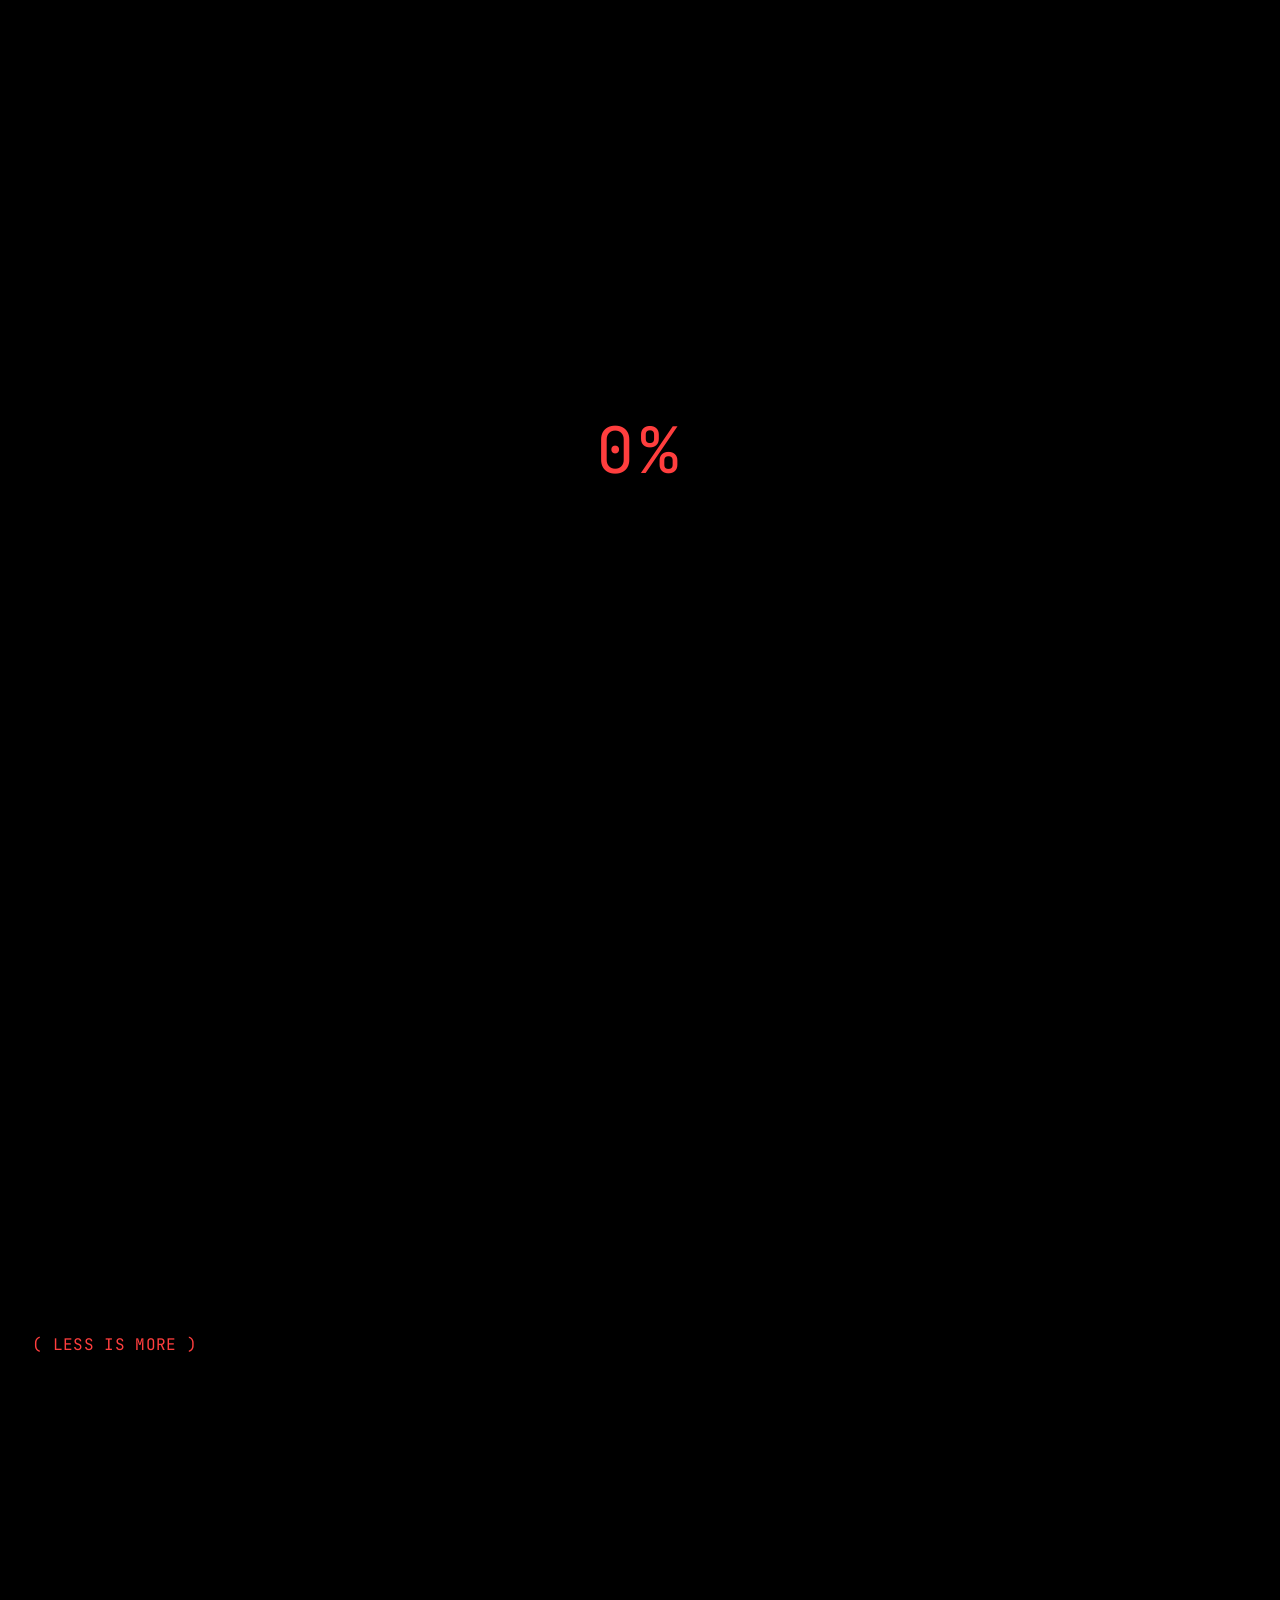
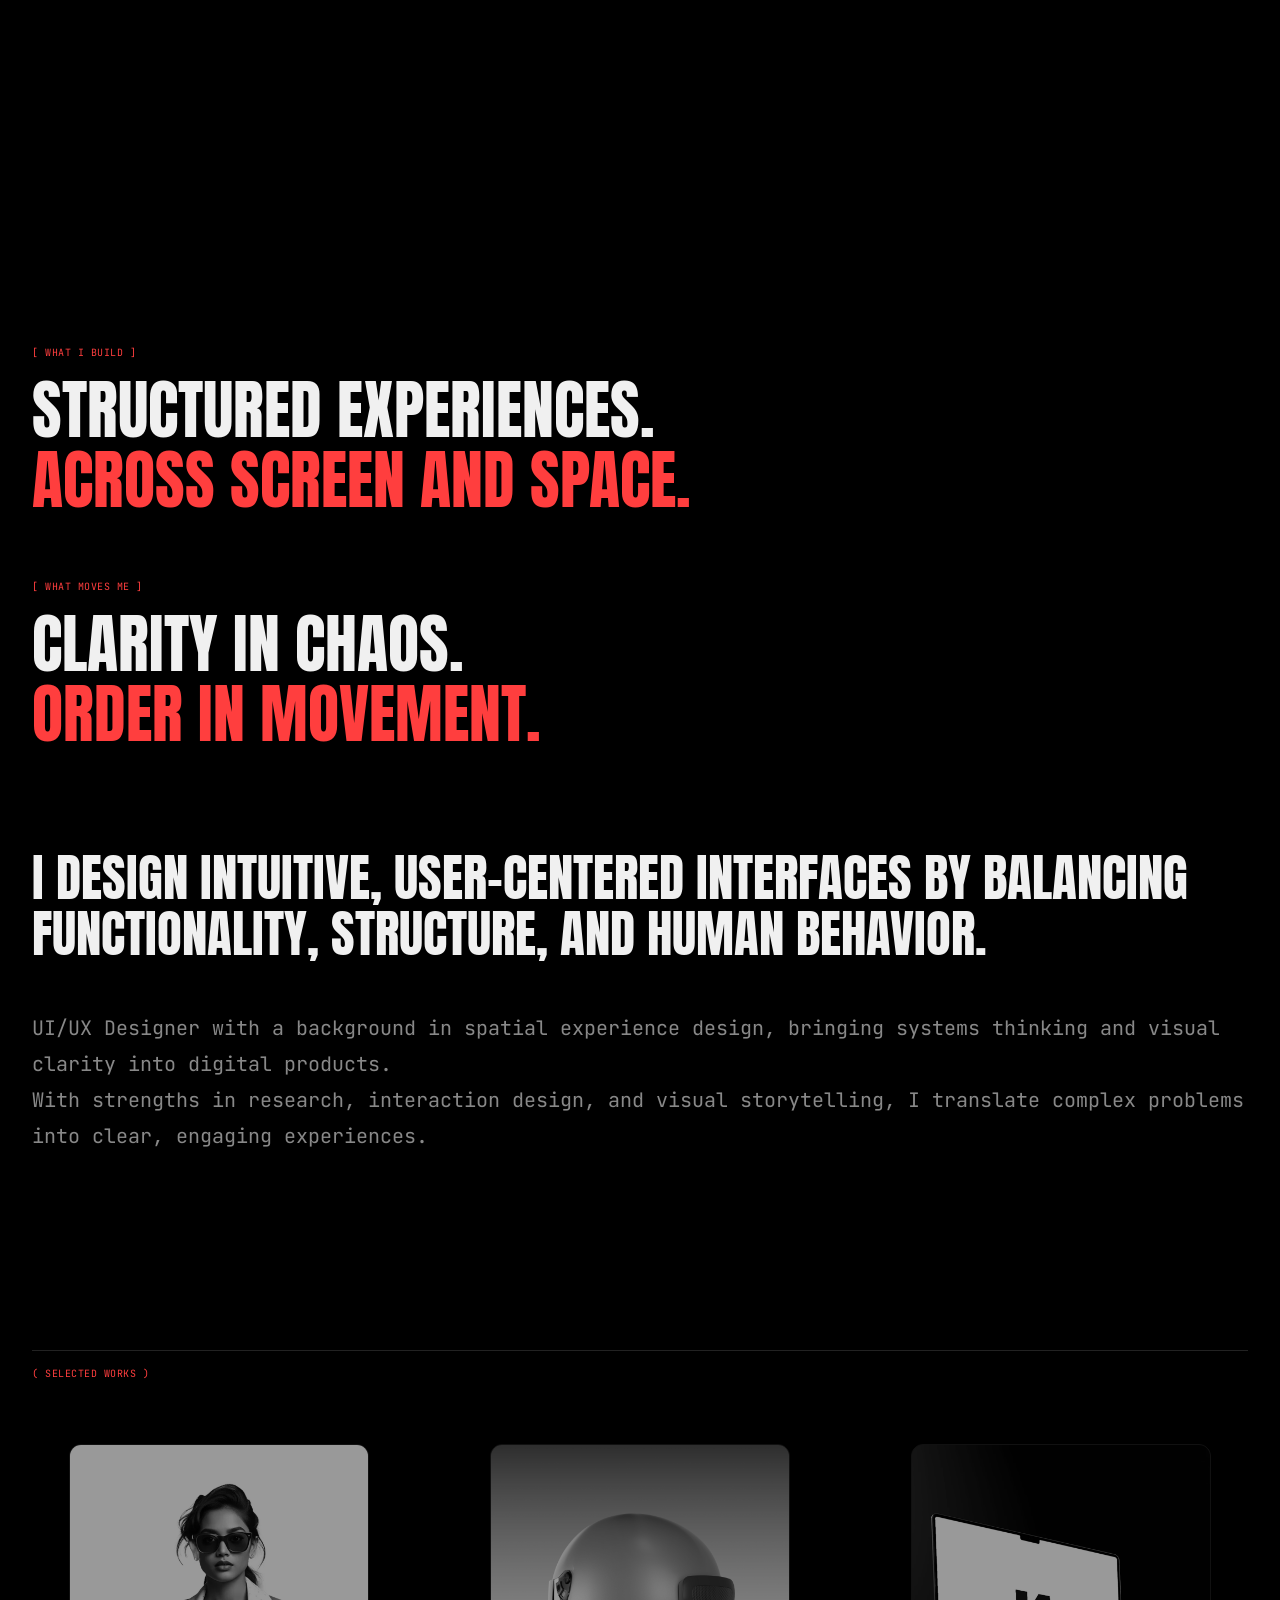
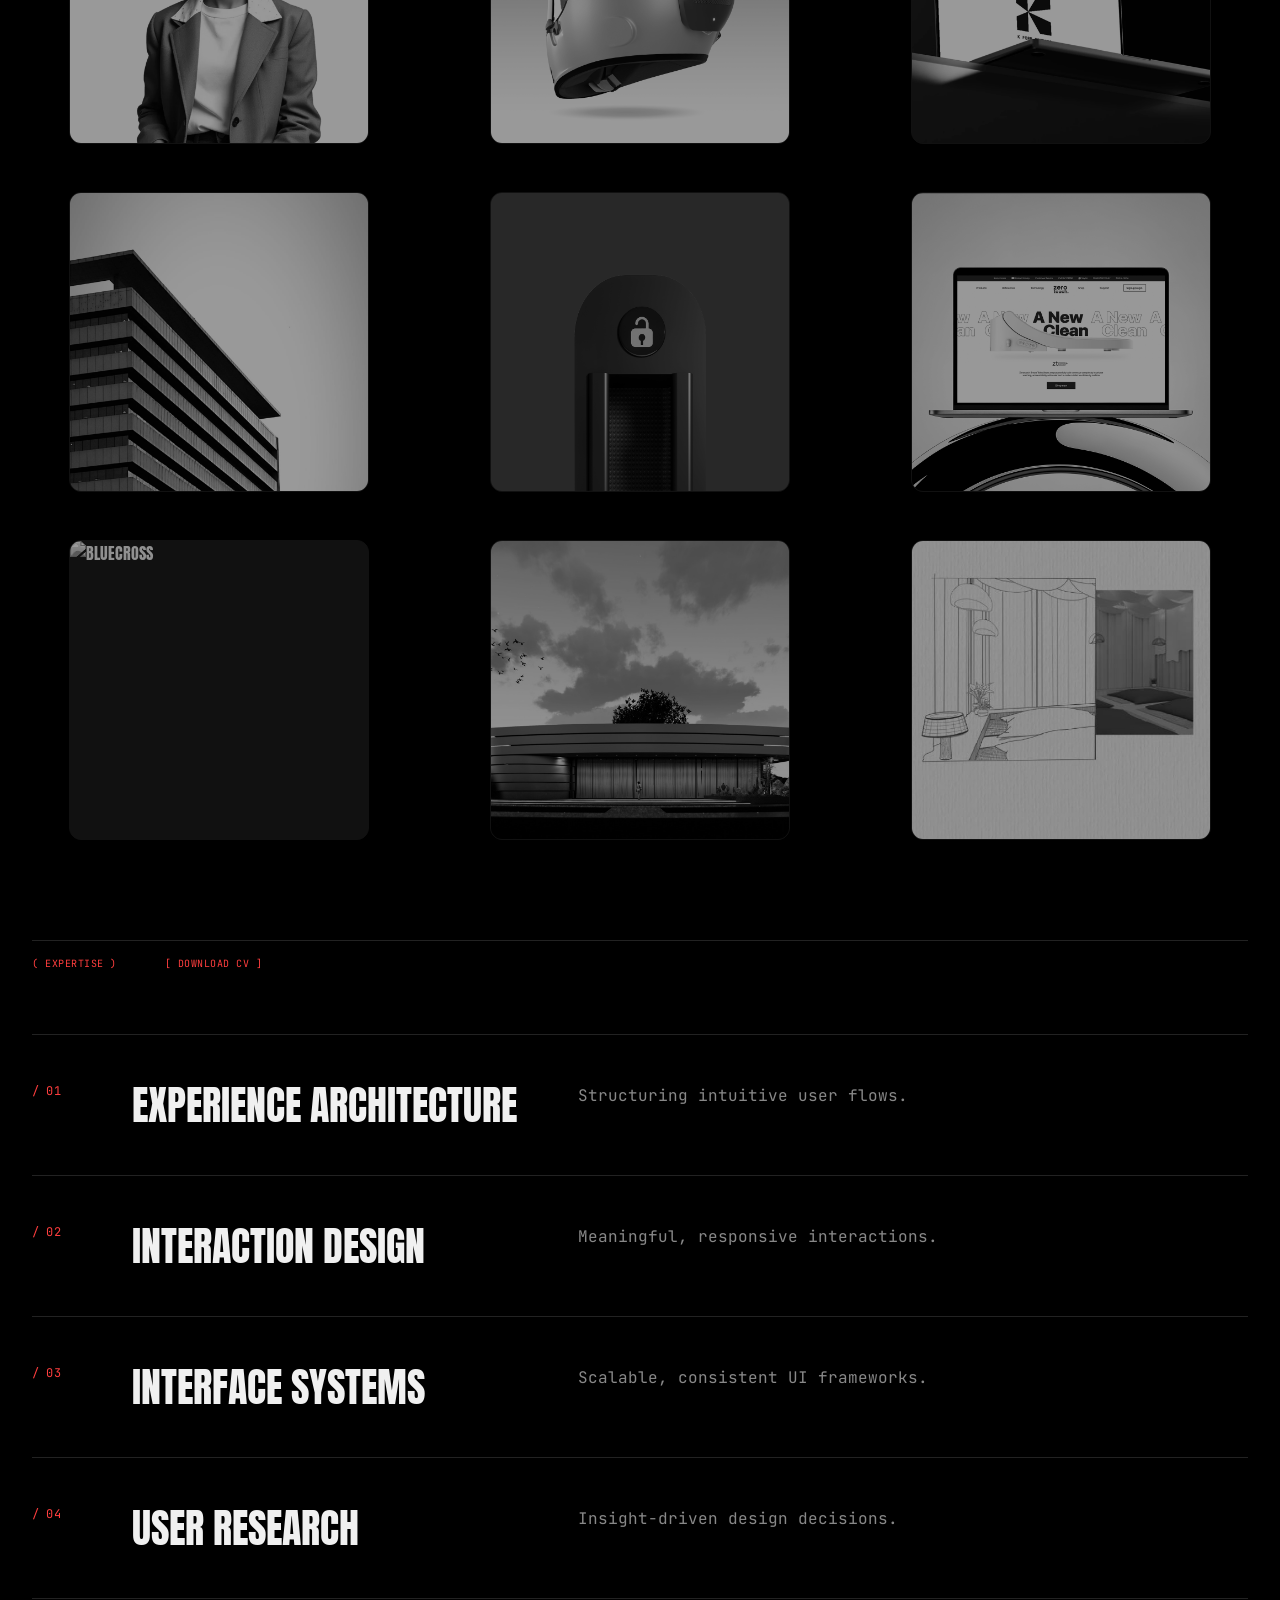
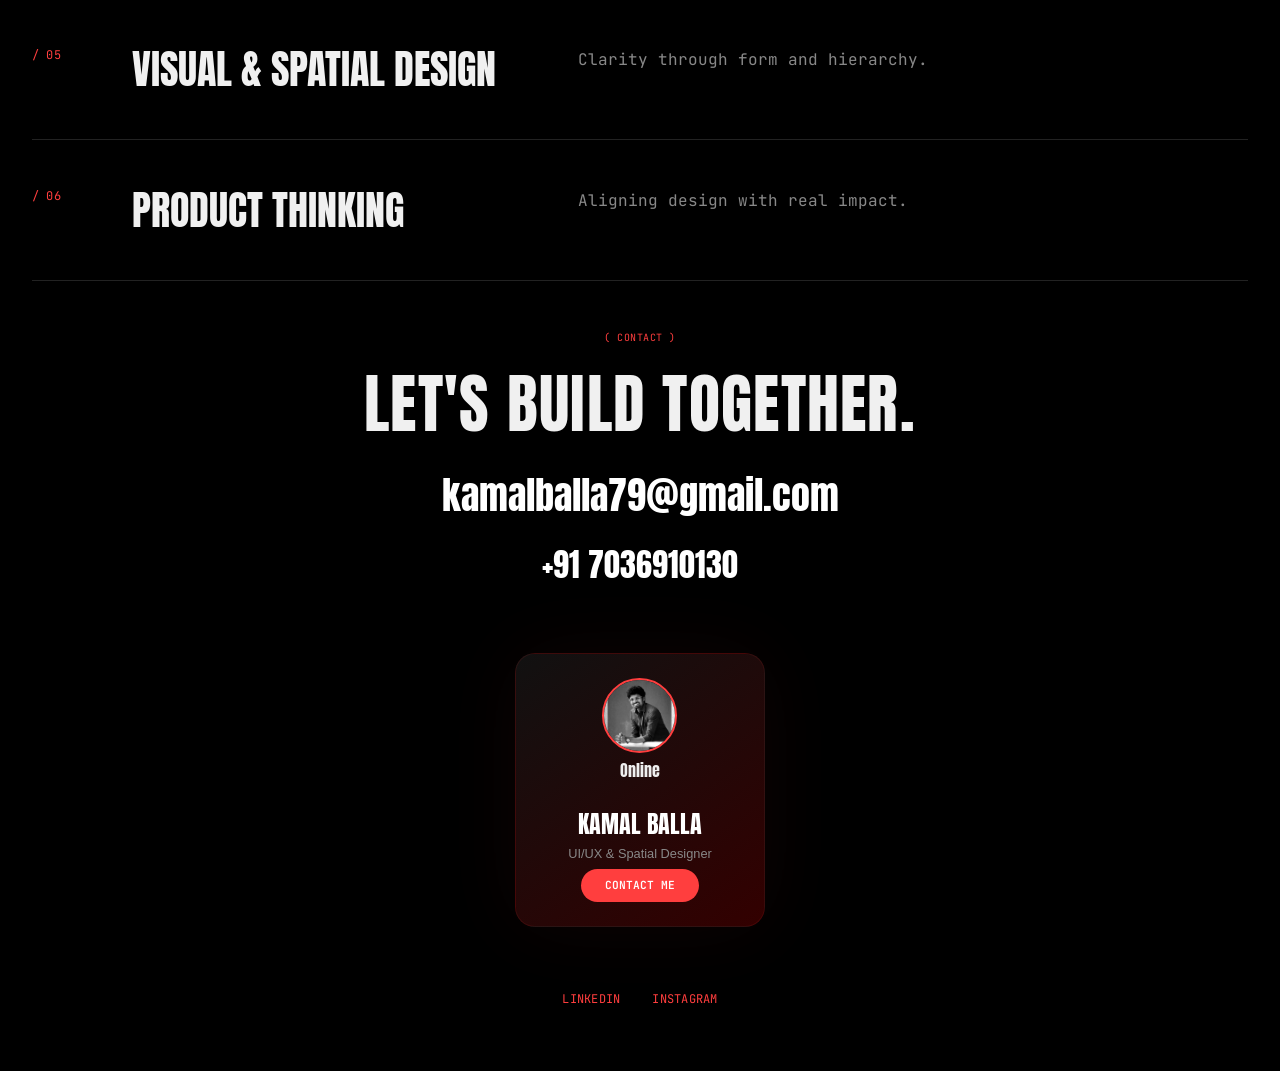
==== commit abd8fe0f: "Add files via upload name changes" ====
--- a/index.html
+++ b/index.html
@@ -57,7 +57,7 @@
     <div id="photography-overlay">
         <button class="close-project hover-target" id="close-photography-btn">[ esc / close ]</button>
         <div class="overlay-content">
-            <img src="wireframes/photography.png" alt="photography wireframe" class="case-study-img">
+            <img src="wireframes/Photography.png" alt="photography wireframe" class="case-study-img">
         </div>
     </div>
 
@@ -81,7 +81,7 @@
     <div id="architecture-overlay">
         <button class="close-project hover-target" id="close-architecture-btn">[ ESC / CLOSE ]</button>
         <div class="overlay-content">
-            <img src="WireFrames/ARCHITECTURE.png" alt="Architecture Case" class="case-study-img">
+            <img src="WireFrames/Architecture.png" alt="Architecture Case" class="case-study-img">
         </div>
     </div>
 
@@ -240,7 +240,7 @@
 
                 <div class="tilted-card hover-target" id="trigger-architecture">
                     <div class="tilted-card-inner">
-                        <img src="ARCHITECTURE.png" alt="ARCHITECTURE">
+                        <img src="Architecture.png" alt="ARCHITECTURE">
                         <div class="tilted-card-overlay">
                             <p class="tilted-card-demo-text">ARCHITECTURE</p>
                         </div>
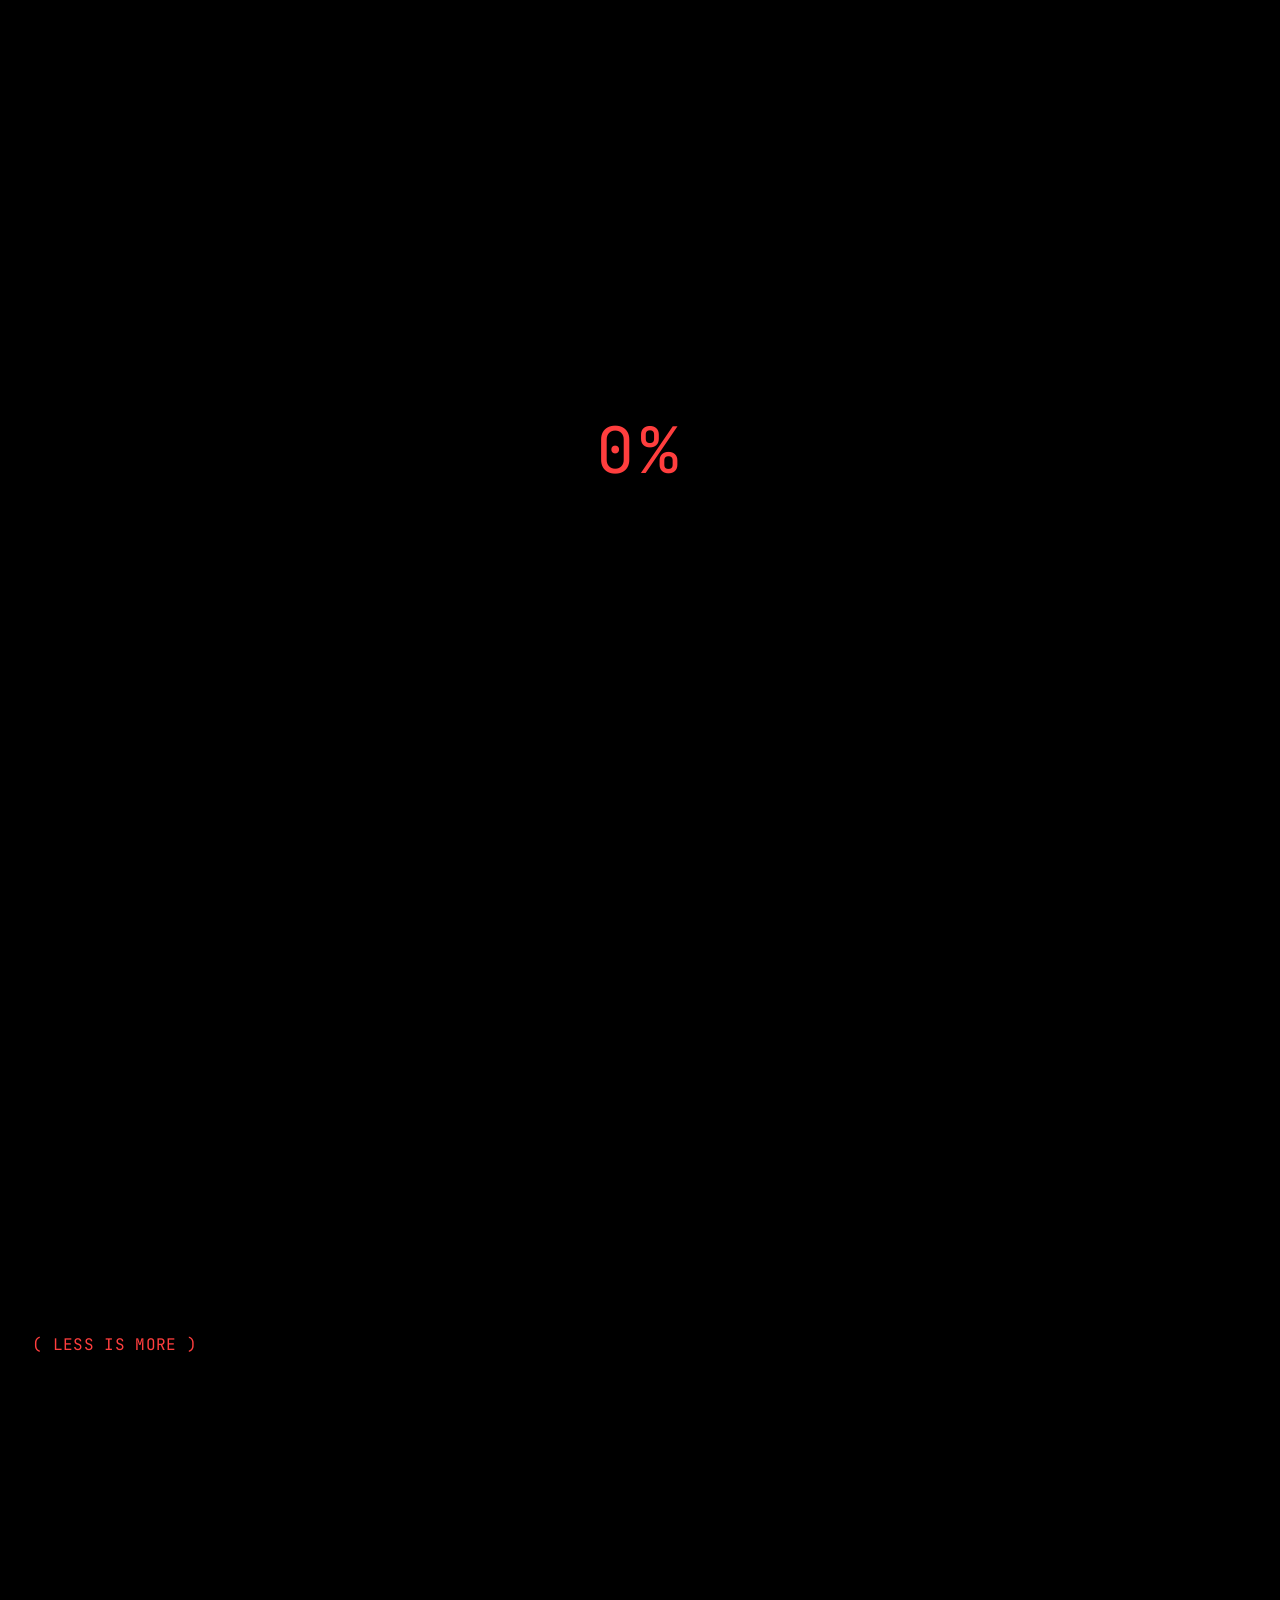
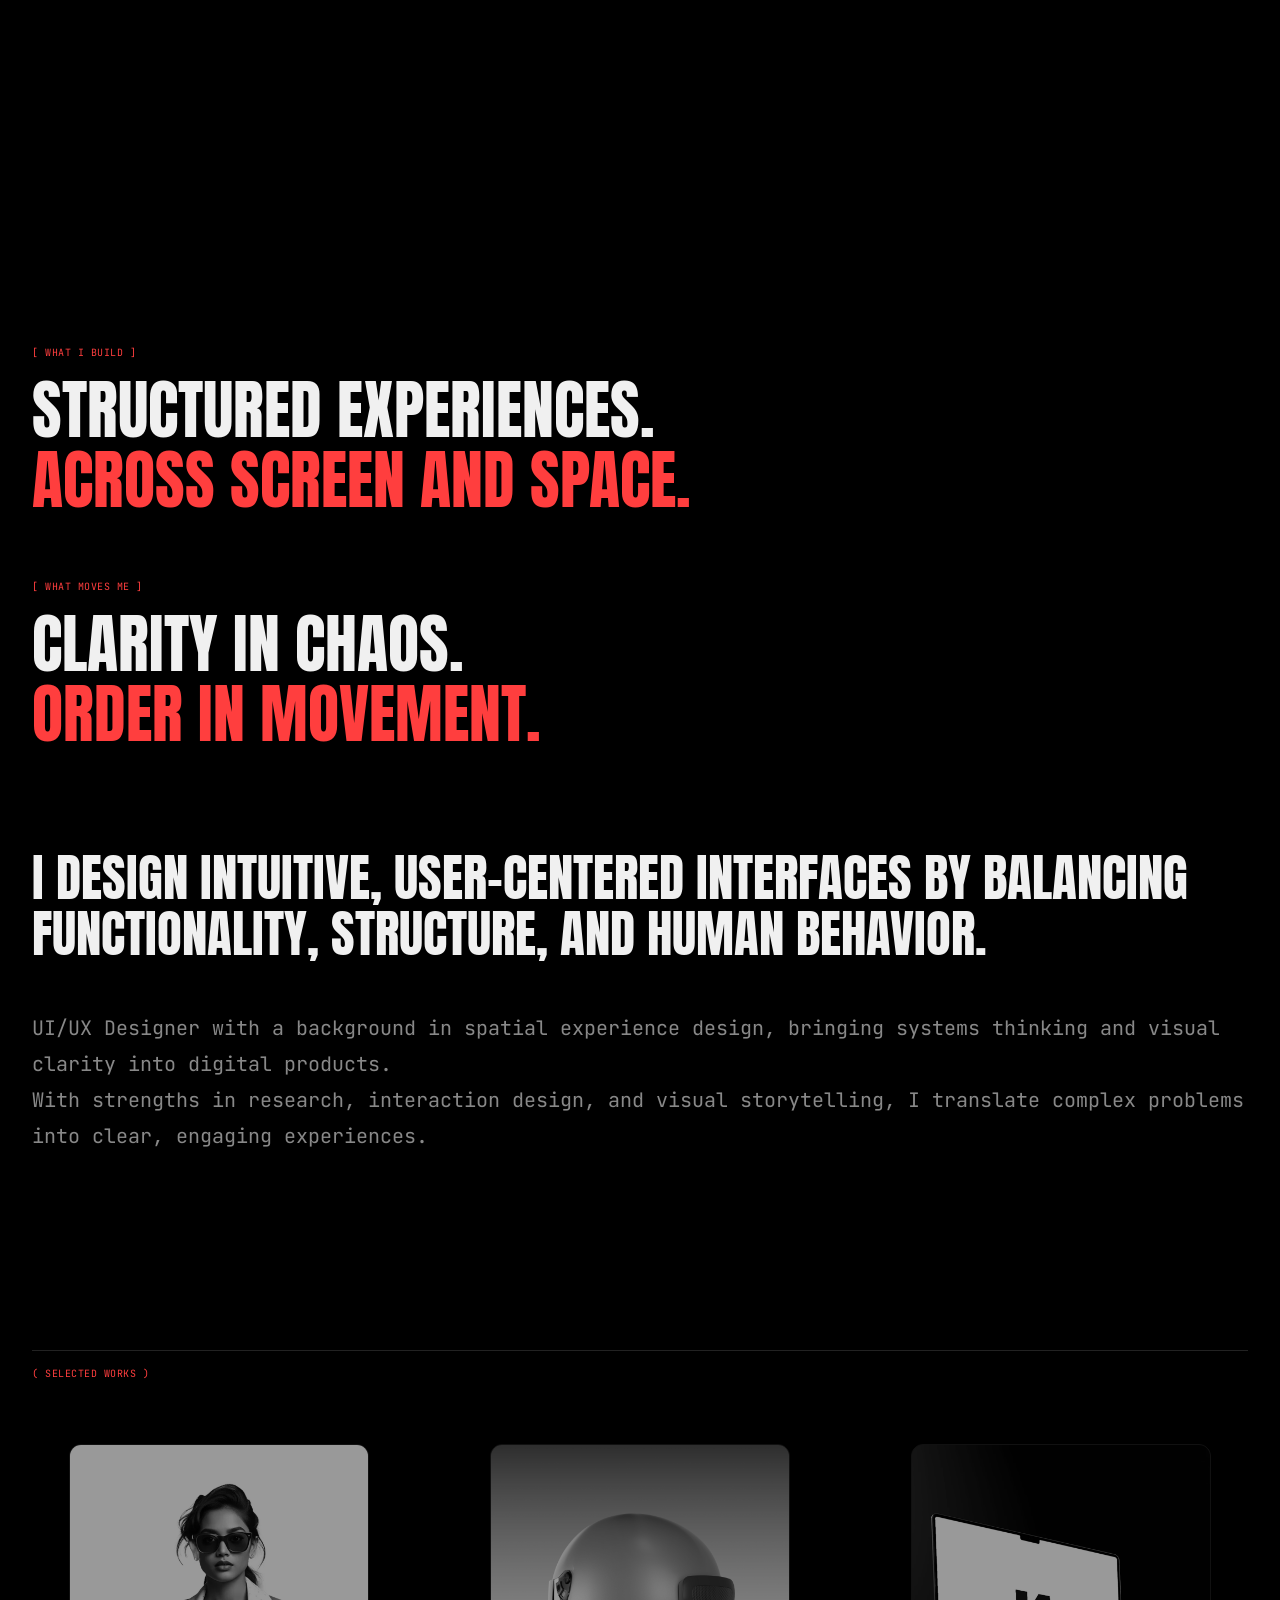
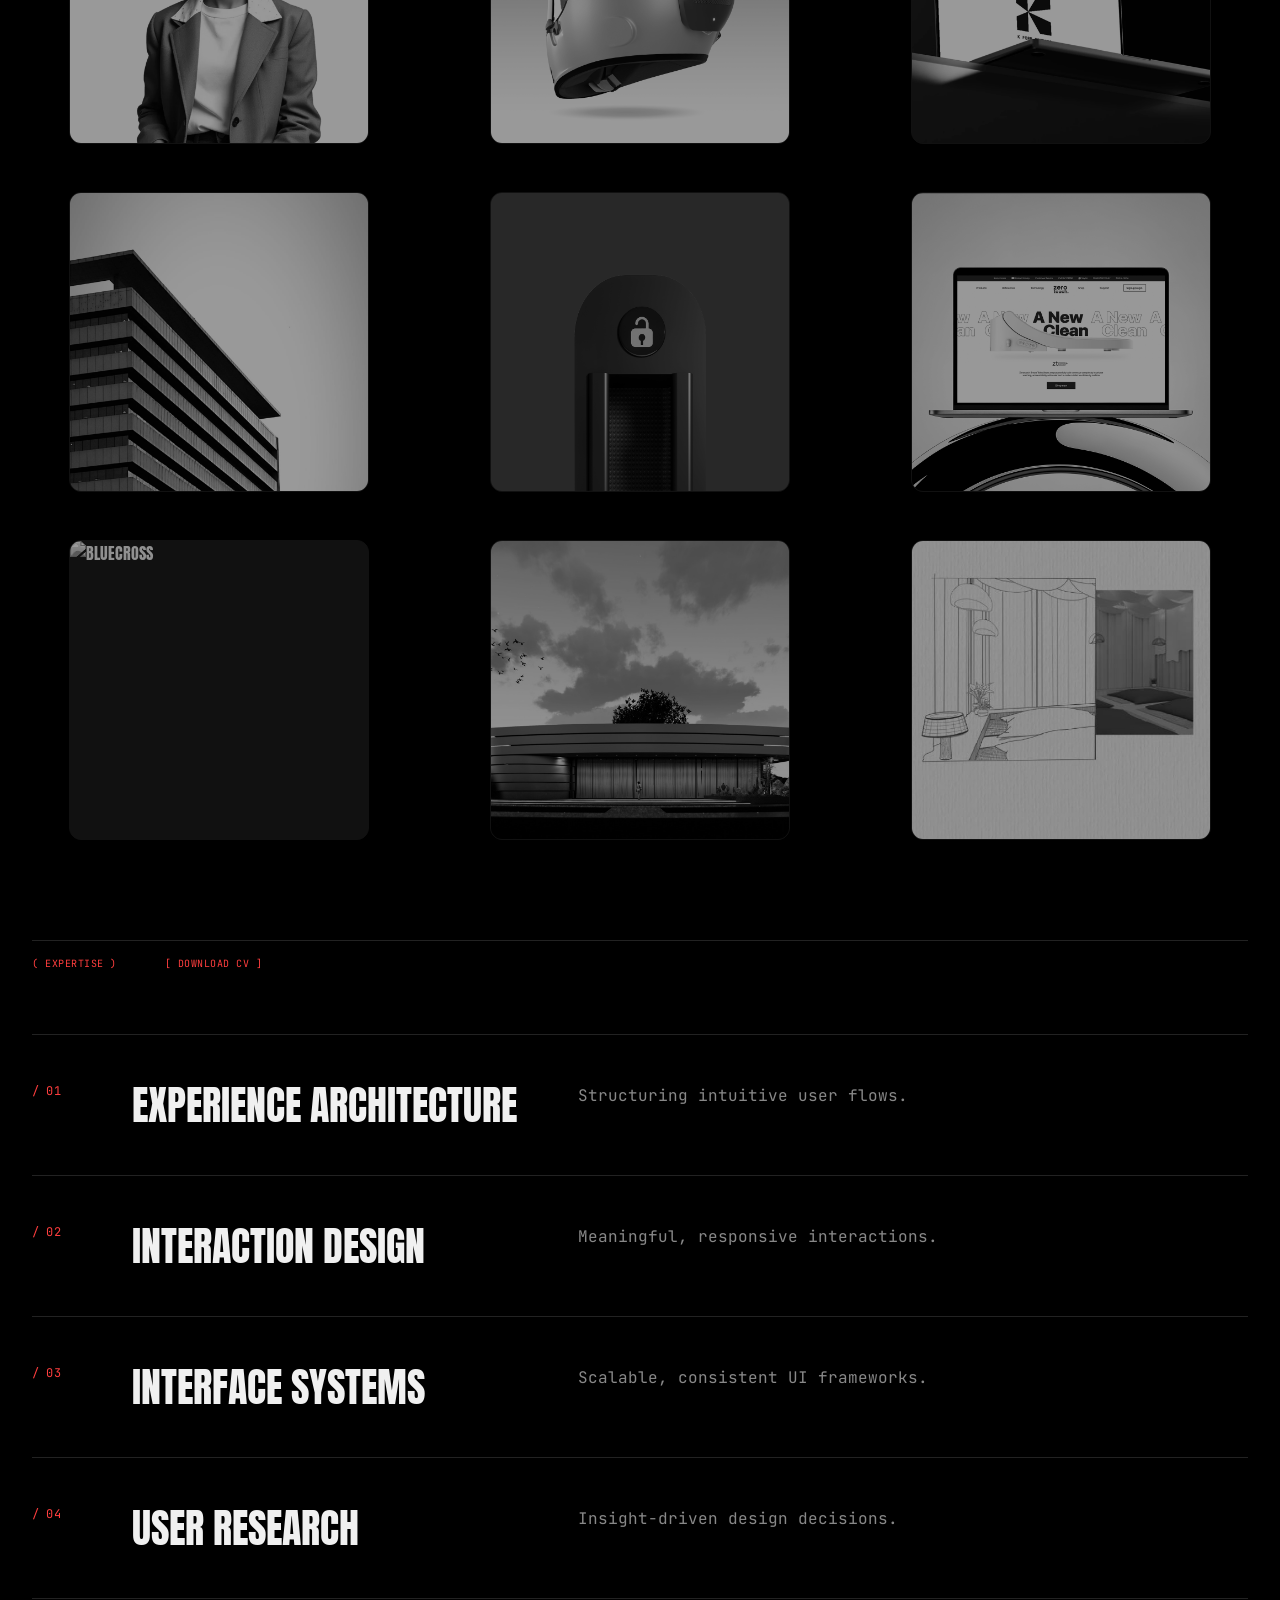
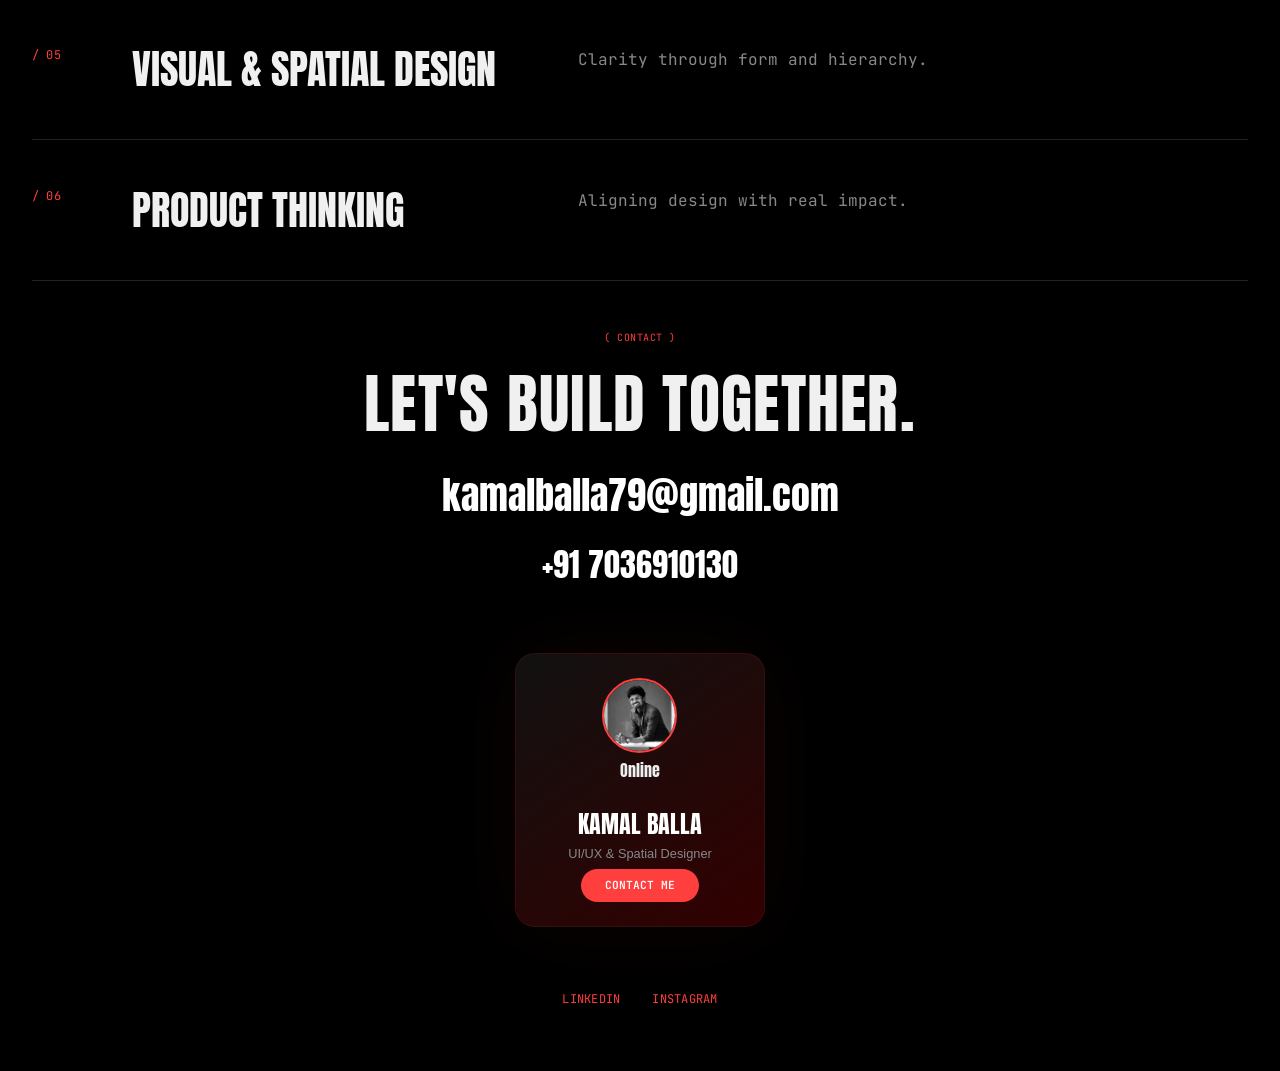
==== commit 38adeba2: "Update index.html" ====
--- a/index.html
+++ b/index.html
@@ -36,7 +36,7 @@
     <div id="project-overlay">
         <button class="close-project hover-target" id="close-project-btn">[ ESC / CLOSE ]</button>
         <div class="overlay-content">
-            <img src="WireFrames/HELCOV.png" alt="HELCOV Wireframe" class="case-study-img">
+            <img src="WireFrames/wf_HELCOV.png" alt="HELCOV Wireframe" class="case-study-img">
         </div>
     </div>
 
@@ -337,4 +337,4 @@
     <script src="https://cdnjs.cloudflare.com/ajax/libs/gsap/3.12.2/ScrollTrigger.min.js"></script>
     <script src="script.js"></script>
 </body>
-</html>+</html>
